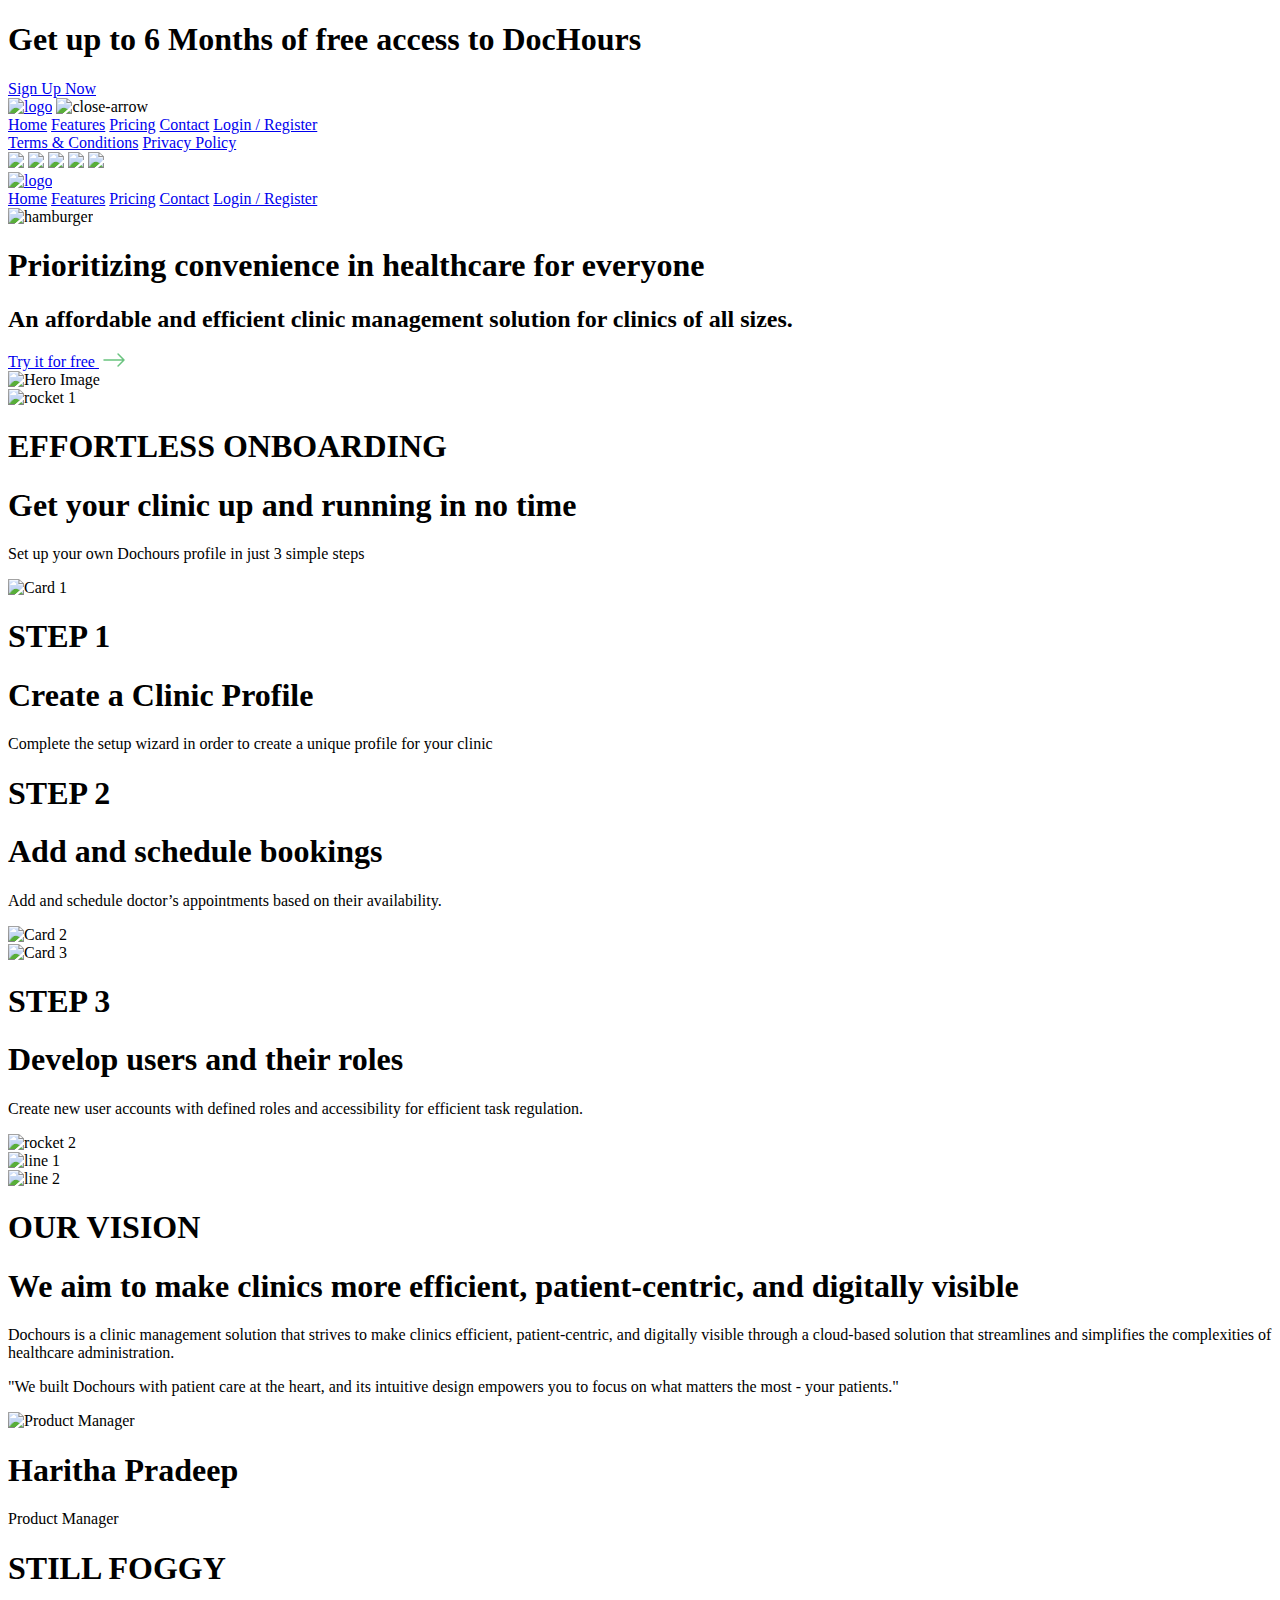
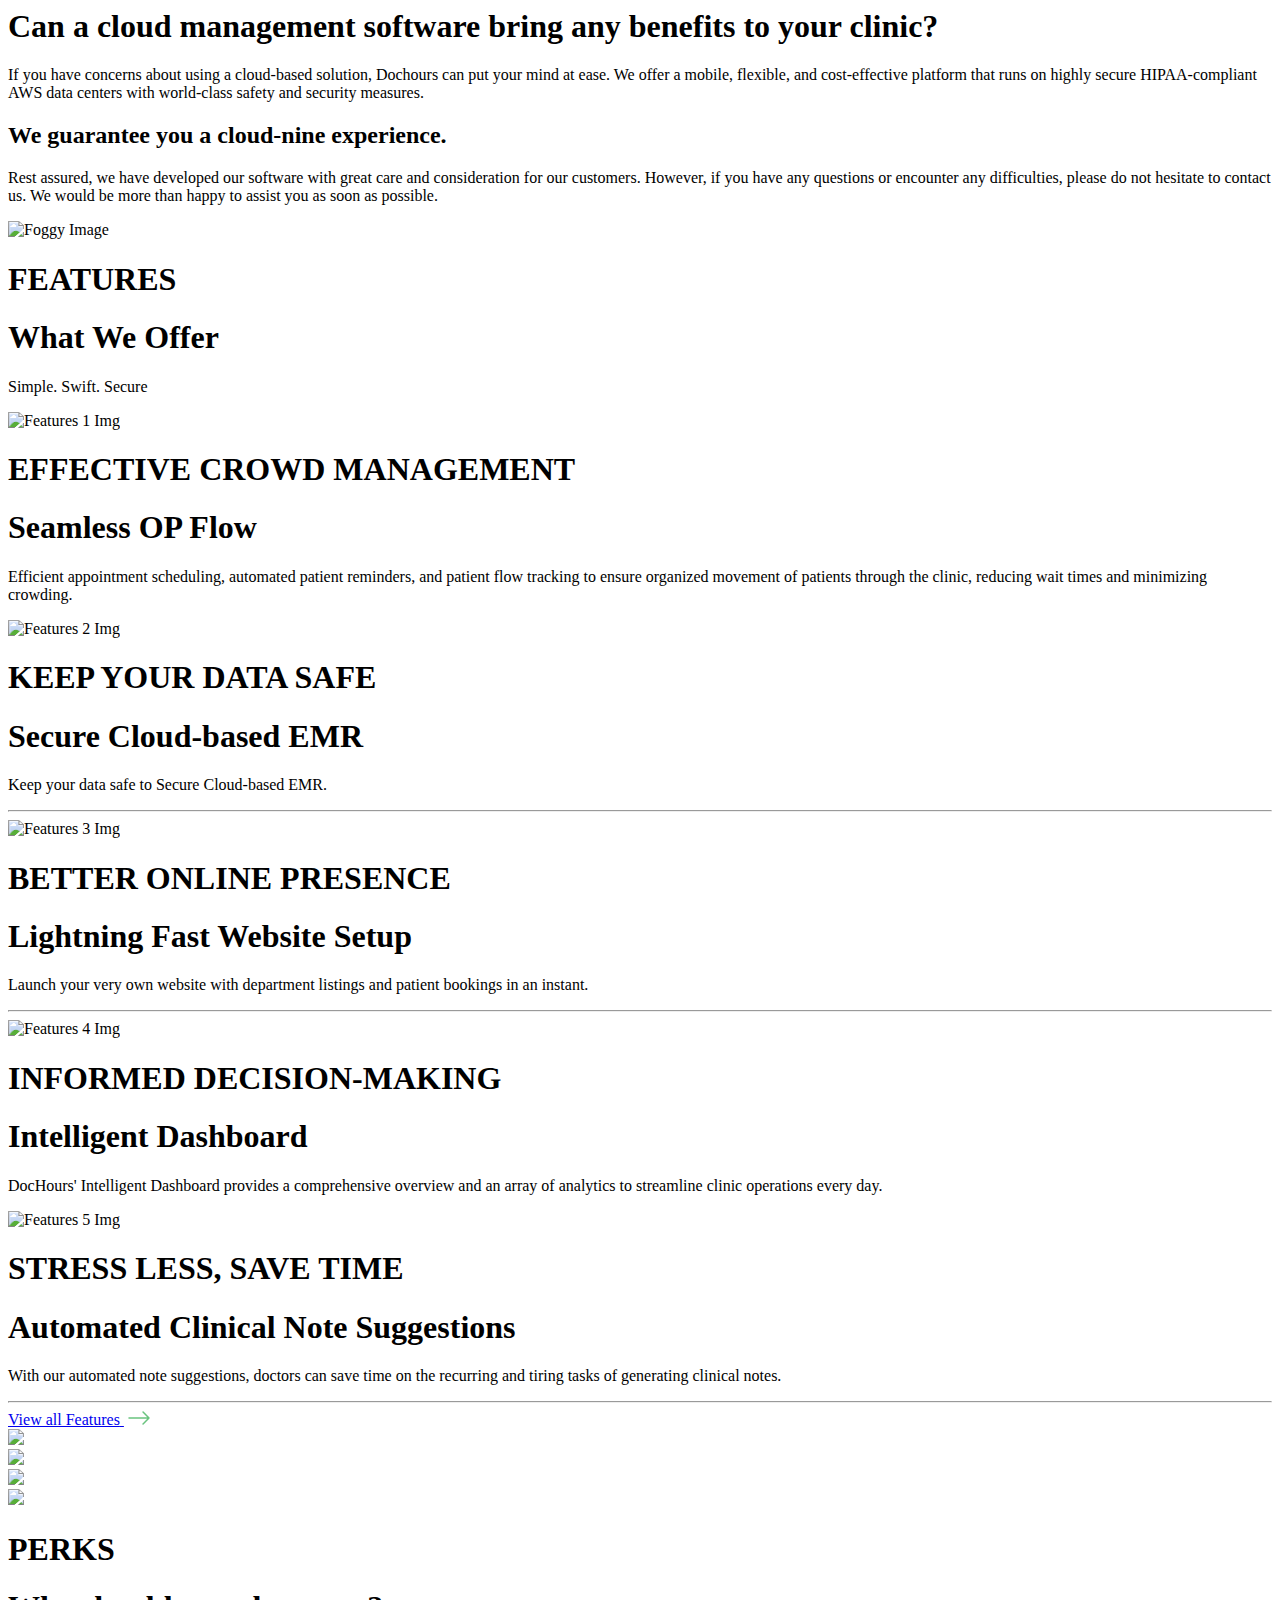
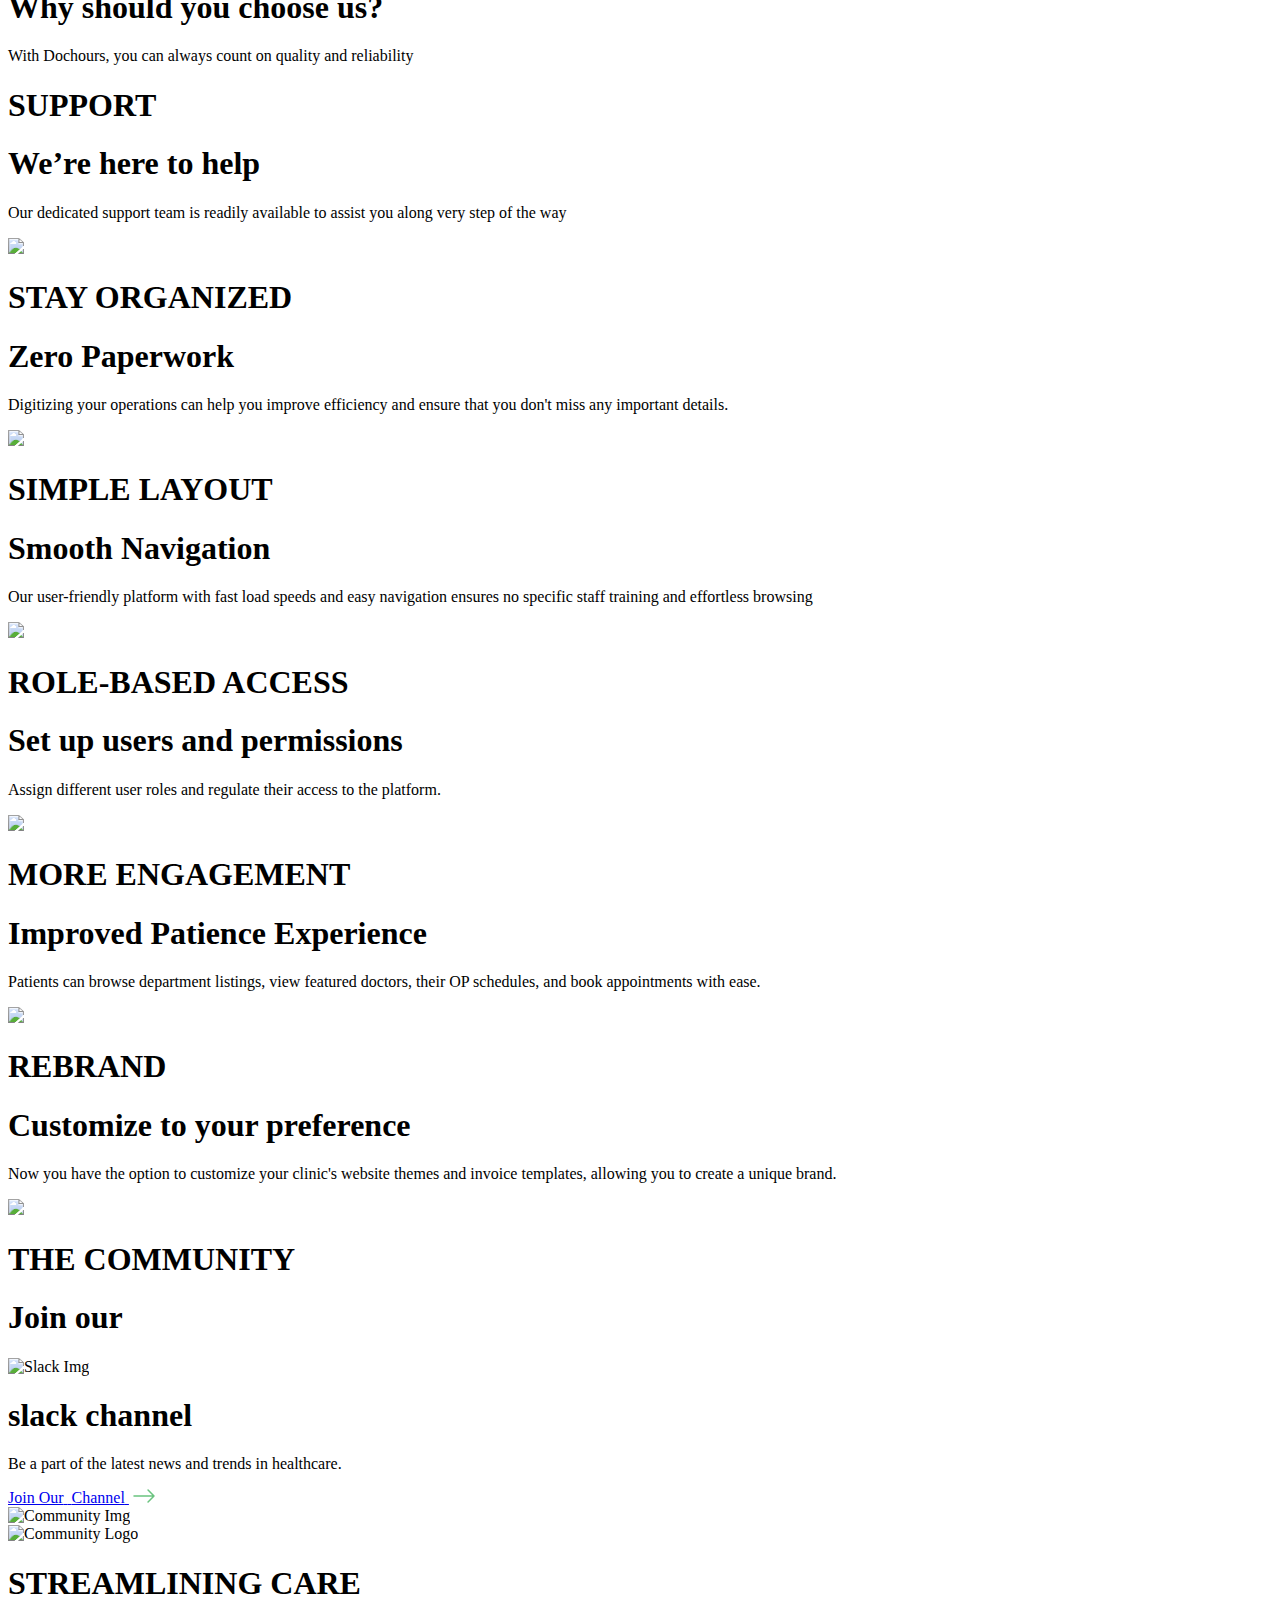
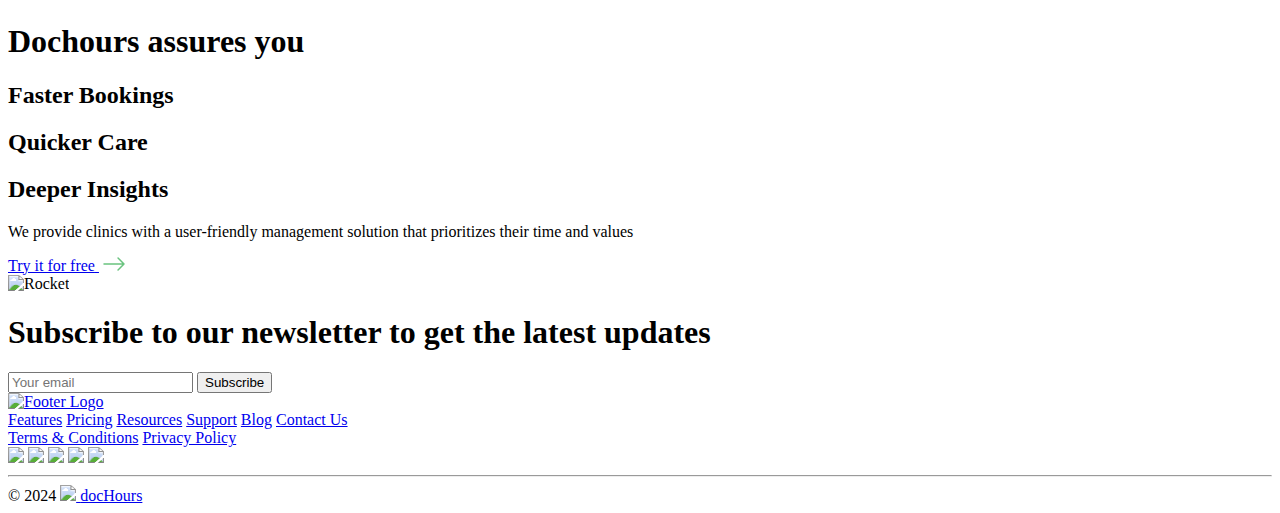
==== index.html @ 257f8c29 "Updated some styles on features main. links etc." ====
<!DOCTYPE html>
<html lang="en">
  <head>
    <meta charset="UTF-8">
    <meta name="viewport" content="width=device-width, initial-scale=1.0">
    <title>DocHours</title>
    <link rel="icon" type="image/x-icon" href="./assets/headerLogo.svg">
    <link rel="stylesheet" href="styles.css" />
    <script src="https://cdn.tailwindcss.com"></script>
  </head>
  <body>
    <div class="overflow-x-hidden">

      <!-- Sign Up Header -->
      <div class="flex md:flex-row flex-col items-center justify-center text-lg py-3 bg-[#E8EBFF] md:gap-8 gap-2">
        <h1 class="text-center md:text-lg text-base">Get up to <span class="font-bold">6 Months</span> of free access to DocHours</h1>
        <a href="https://app.dochours.com/" target="_blank" class="custom-btn text-center items-center justify-center w-32 py-2 text-sm cursor-pointer mt-1">Sign Up Now</a>
      </div>

      <!-- Header Section -->
      <div id="nav-bar" class="h-0 w-full pt-2.5 fixed z-50 top-0 right-0 bg-white overflow-x-hidden overflow-y-hidden opacity-0 transition-all duration-300">
        <div class="w-full flex justify-between items-center px-4">
          <a href="./index.html"><img class="h-7 mt-1.5" src="./assets/headerLogo.svg" alt="logo"></a>
          <a onclick="closeNavbar()" class="closebtn w-6 transition-all duration-300">
            <img class="h-7 mt-1.5" src="./assets/close.svg" alt="close-arrow">
          </a>
        </div>
        <nav class="nav-links relative h-full flex flex-col gap-6 text-center justify-start">
          <div class="absolute mt-16 w-full flex flex-col gap-6 text-center justify-start h-screen">
            <a class="text-[#6AC37F] font-medium leading-5 hover:text-[#6AC37F]" href="./index.html">Home</a>
            <a class="text-[#212C38] font-medium leading-5 hover:text-[#6AC37F]" href="./features.html">Features</a>
            <a class="text-[#212C38] font-medium leading-5 hover:text-[#6AC37F]" href="./pricing.html">Pricing</a>
            <a class="text-[#212C38] font-medium leading-5 hover:text-[#6AC37F]" href="./contact.html">Contact</a>
            <a class="text-[#212C38] font-medium leading-5 hover:text-[#6AC37F]" href="https://app.dochours.com/" target="_blank">Login / Register</a>
          </div>
          <div class="nav-child"></div>
          <div class="nav-footer absolute bottom-20 w-full flex flex-col items-center">
            <div class="flex justify-between gap-12 mt-8 text-gray-400 ">
              <a href="#" class="cursor-pointer text-[#ACB6C3] text-[#212C38] font-medium leading-5 hover:text-[#6AC37F]">Terms & Conditions</a>
              <a href="./policy.html" class="cursor-pointer text-[#ACB6C3] text-[#212C38] font-medium leading-5 hover:text-[#6AC37F]">Privacy Policy</a>
            </div>
            <div class="flex justify-between gap-4 mt-8">
              <img src="./assets/facebook.svg" class="social-icons" />
              <img src="./assets/instagram.svg" class="social-icons" />
              <img src="./assets/twitter.svg" class="social-icons" />
              <img src="./assets/linkedin.svg" class="social-icons" />
              <img src="./assets/youtube.svg" class="social-icons" />
            </div>
          </div>
        </nav>
      </div>
      
      <header class="container mx-auto flex px-4 md:px-0 sm:justify-normal md:justify-center md:max-w-[1100px] md:w-11/12 xl:3/5 2xl:max-w-screen-2xl   xl:w-[1100px] 2xl:w-[1100px] max-w-[1100px]">
        <div class="w-full items-center flex justify-between mt-4">
          <div class="header-left-sec">
            <a href="./index.html" class="logo">
              <img class="header-logo w-36" src="./assets/navLogo.svg" alt="logo">
            </a>
          </div>
          <nav class="hidden flex items-center gap-8 md:flex">
            <a class="text-[#6AC37F] font-medium leading-5 hover:text-[#6AC37F]" href="./index.html">Home</a>
            <a class="text-[#212C38] font-medium leading-5 hover:text-[#6AC37F]" href="./features.html">Features</a>
            <a class="text-[#212C38] font-medium leading-5 hover:text-[#6AC37F]" href="./pricing.html">Pricing</a>
            <a class="text-[#212C38] font-medium leading-5 hover:text-[#6AC37F] " href="./contact.html">Contact</a>
            <a class="text-white font-medium custom-btn text-center items-center justify-center w-36 py-2 text-sm cursor-pointer mt-0" href="https://app.dochours.com/" target="_blank">Login / Register</a>
          </nav>
          <img src="./assets/hamburger.svg" onclick="openNavbar()" class="md:hidden h-6" alt="hamburger">
        </div>
      </header>

      <!-- Hero -->
      <div class="container mx-auto text-center flex flex-col items-center justify-center px-4 md:px-0 md:mt-20 mt-20 sm:justify-normal md:justify-center md:max-w-[1100px] md:w-11/12 xl:w-[1100px] 2xl:w-[1100px] max-w-[1100px] relative">
        <div class="items-center justify-center md:w-11/12 lg:w-7/12 w-full mb-4">
          <h1 class="lg:text-[40px] md:text-[38px] text-[24px] font-medium text-center">Prioritizing convenience in healthcare for everyone</h1>
        </div>
        <div class="hero-badge md:w-max w-[360px] gap-2 md:px-4 px-4 py-3 mt-4">
          <span class="bg-[#6AC37F] w-[8px] h-[8px] lg:block md:block hidden rounded-full"></span>
          <h2 class="md:text-base text-xs leading-5 text-['Open_Sans']">An affordable and efficient <span class="font-bold">clinic management solution</span> for clinics of all sizes.</h2>
          <span class="bg-[#6AC37F] w-[8px] h-[8px] lg:block md:block hidden rounded-full"></span>
        </div>
        <a class="custom-btn custom-btn-1 mt-10 md:mb-4 mb-8" href="https://app.dochours.com/" target="_blank">
          <span>Try it for free</span>
          <svg width="30" height="14" viewBox="0 0 22 14" fill="none" xmlns="http://www.w3.org/2000/svg">
            <path id="arrow-path-1" d="M21 7L1 7M21 7L15.0511 1M21 7L15.0511 13" stroke="#6AC37F" stroke-width="1.5" stroke-linecap="round" stroke-linejoin="round" />
          </svg>
        </a>
        <div class="relative">
          <div class="hero-img relative z-1">
            <img src="./assets/heroImg.png" alt="Hero Image" />
          </div>
          <div class="absolute lg:block hidden cursor-pointer left-[510px] bottom-[110px] z-2">
            <img src="./assets/playBtn.svg" alt="rocket 1" />
          </div>
          <div class="hero-child"></div>
        </div>
      </div>

      <!-- ONBOARDING Section -->
      <div class="container mx-auto text-center flex flex-col items-center justify-center mt-6 sm:justify-normal md:justify-center px-4 md:px-0 md:max-w-[1100px] md:w-11/12 xl:w-[1100px] 2xl:w-[1100px] max-w-[1100px] relative">
        <div class="badge px-6 py-2 w-fit lg:mt-24 md:mt-20 mt-12">
          <span class="green-icon rounded-full"></span>
          <h1 class="badge-text">EFFORTLESS ONBOARDING</h1>
          <span class="green-icon rounded-full"></span>
        </div>
        <div class="mt-6 md:w-1/2 lg:w-1/3 w-full">
          <h1 class="font-medium text-[30px] leading-10 mb-1">Get your clinic up and running in no time</h1>
        </div>
        <p class="mt-3 lg:mb-20  md:mb-4 mb-6">Set up your own Dochours profile in just 3 simple steps</p>

        <div class="cards-container flex lg:gap-8 gap-8 mt-8 md:flex-row flex-col">
          <div class="card lg:w-1/3 md:w-1/3 w-full px-5 py-14">
            <img src="./assets/card1.png" alt="Card 1" />
            <div class="steps-badge">
              <span class="green-icon rounded-full"></span>
              <h1 class="steps-badge-text">STEP 1</h1>
              <span class="green-icon rounded-full"></span>
            </div>
            <div class="card-content text-left mt-6">
              <h1 class="text-[20px] font-medium mb-4">Create a Clinic Profile</h1>
              <p class="text-[15px] text-[#212C38] ">Complete the setup wizard in order to create a unique profile for your clinic</p>
            </div>
          </div>
          <div class="card lg:w-1/3 md:w-1/3 w-full px-5 py-14">
            <div class="steps-badge">
              <span class="green-icon rounded-full"></span>
              <h1 class="steps-badge-text">STEP 2</h1>
              <span class="green-icon rounded-full"></span>
            </div>
            <div class="card-content text-left mb-6">
              <h1 class="text-[20px] font-medium mb-4 mt-4">Add and schedule bookings</h1>
              <p class="text-[15px] text-[#212C38] ">Add and schedule doctor’s appointments based on their availability.</p>
            </div>
            <img src="./assets/card2.png" alt="Card 2" />
          </div>
            
          <div class="card lg:w-1/3 md:w-1/3 w-full px-5 py-14">
            <img src="./assets/card3.png" alt="Card 3" />
            <div class="steps-badge">
              <span class="green-icon rounded-full"></span>
              <h1 class="steps-badge-text">STEP 3</h1>
              <span class="green-icon rounded-full"></span>
            </div>
            <div class="card-content text-left mb-6">
              <h1 class="text-[20px] font-medium mb-4 mt-4">Develop users and their roles</h1>
              <p class="text-[15px] text-[#212C38]">Create new user accounts with defined roles and accessibility for efficient task regulation.</p>
            </div>
          </div>
        </div>
        
        <div class="onboarding-child"></div>
        <div class="absolute xl:block hidden bottom-[150px] right-[-146px]">
          <img src="./assets/rocket2.svg" alt="rocket 2" />
        </div> 
        <div class="absolute  lg:block hidden top-[307px] right-[160px]">
          <img src="./assets/cardsLine1.svg" alt="line 1" />
        </div>
        <div class="absolute lg:block hidden left-[160px] lg:bottom-[-82px]">
          <img src="./assets/cardsLine2.svg" alt="line 2" />
        </div>
      </div>

      <!-- VISION Section -->
      <div class="vision-section container mx-auto flex flex-col items-center justify-center lg:mt-32 md:mt-24 mt-20 sm:justify-normal md:justify-center px-4 md:px-0 md:max-w-[1100px] md:w-11/12 xl:w-[1100px] 2xl:w-[1100px] max-w-[1100px] relative">
        <div class="flex flex-col lg:flex-row lg:justify-between justify-center lg:gap-12 gap-2">
          <div class="flex flex-col items-start lg:w-1/2 w-full">
            <div class="left-side-card badge w-fit px-6 py-2 bg-[#FAFAFA]">
              <span class="green-icon rounded-full"></span>
              <h1 class="badge-text">OUR VISION</h1>
              <span class="green-icon rounded-full"></span>
            </div>
            <h1 class="text-3xl font-medium mt-4 w-full leading-10">We aim to make clinics more efficient, patient-centric, and digitally visible</h1>
            <p class="text-[15px] text-[#212C38] md:mt-4 mt-8 font-normal  leading-7 text-center md:text-left mb-8">Dochours is a clinic management solution that strives to make clinics efficient, patient-centric, and digitally visible through a cloud-based solution that streamlines and simplifies the complexities of healthcare administration.</p>
          </div>

          <div class="right-side-card lg:w-1/2 w-full">
            <div class="rounded overflow-hidden">
              <div class="w-full px-8 py-8 bg-[#EEF0F2] rounded-3xl border border-[#ECECEC]">
                <p class="text-[18px] leading-7 mb-8 font-medium">"We built Dochours with patient care at the heart, and its intuitive design empowers you to focus on what matters the most - your patients."</p>
              </div>
            </div>
            <div class="rounded overflow-hidden -mt-8">
              <div class="w-full px-6 py-6 bg-white rounded-3xl flex items-center border border-[#ECECEC] gap-2">
                <img src="./assets/manager.png" alt="Product Manager" class="w-20 h-20" />
                <div class="flex flex-col ml-4">
                  <h1 class="text-xl font-medium mb-2">Haritha Pradeep</h1>
                  <p class="text-[15px] text-[#212C38]  ">Product Manager</p>
                </div>
              </div>
            </div>
          </div>
        </div>
      </div>

      <!-- FOGGY Section -->
      <div class="foggy-section container mx-auto text-center flex flex-col items-center justify-center mt-6 sm:justify-normal md:justify-center px-4 md:px-0 md:max-w-[1100px] md:w-11/12 xl:w-[1100px] 2xl:w-[1100px] max-w-[1100px] relative">
        <div class="flex flex-col items-center justify-center bg-[#4C42B8] rounded-xl mt-12 relative">
          <div class="flex flex-col md:flex-col md:justify-center lg:flex-row lg:justify-between justify-center md:px-16 px-8 py-12">
            <div class="flex flex-col lg:w-1/2 md:w-full w-full md:items-start items-center md:text-left text-center md:pl-6 pl-0 pt-6">
              <div class="badge border border-white w-fit px-5 py-1 mt-4 bg-[#FFFFFF26]">
                <span class="green-icon rounded-full"></span>
                <h1 class="badge-text text-white">STILL FOGGY</h1>
                <span class="green-icon rounded-full"></span>
              </div>
              <h1 class="text-2xl text-white font-semibold leading-10 lg:mt-6 md:mt-16 mt-8">Can a cloud management software bring any benefits to your clinic?</h1>
              <p class="mt-4 text-white leading-6  text-[15px]">If you have concerns about using a cloud-based solution, Dochours can put your mind at ease. We offer a mobile, flexible, and cost-effective platform that runs on highly secure HIPAA-compliant AWS data centers with world-class safety and security measures.</p>
              <h2 class="text-xl text-white font-semibold mt-6">We guarantee you a cloud-nine experience.</h2>
              <p class="mt-4 text-white leading-6  font-light text-[15px]">Rest assured, we have developed our software with great care and consideration for our customers. However, if you have any questions or encounter any difficulties, please do not hesitate to contact us. We would be more than happy to assist you as soon as possible.</p>
            </div>
            <div class="foggy-image lg:mb-[-95px] lg:mt-[165px] lg:ml-0 md:mb-[-100px] md:mt-[140px] md:ml-[100px] mb-[-90px] mt-[30px] ml-[20px]">
              <img src="./assets/foggy-img.png" alt="Foggy Image" />
            </div>
          </div>
        </div>

        <!-- Lines -->
        <div class="absolute lg:block hidden bottom-[1px] left-[60px]">
          <div class="h-[666px] bg-[#F0E9FE] opacity-30  w-[1px]"></div>
        </div>
        <div class="absolute md:block hidden top-[120px]">
          <div class="w-[1100px] bg-[#F0E9FE] opacity-30  h-[1px]"></div>
        </div>
        <div class="absolute lg:block hidden top-[210px] right-0">
          <div class="w-[520px] bg-[#F0E9FE] opacity-30  h-[1px]"></div>
        </div>
        <div class="absolute lg:block hidden top-[120px] right-[450px]">
          <div class="h-[150px] bg-[#F0E9FE] opacity-30  w-[1px]"></div>
        </div>
        <div class="absolute md:block hidden top-[48px] right-[185px]">
          <div class="h-[140px] bg-[#F0E9FE] opacity-30  w-[1px]"></div>
        </div>
      </div>

      <!-- FEATURES SECTION -->
      <div class="features-section container mx-auto text-center flex flex-col items-center justify-center mt-18 sm:justify-normal md:justify-center px-4 md:px-0 md:max-w-[1100px] md:w-11/12 xl:w-[1100px] 2xl:w-[1100px] max-w-[1100px] relative">
        <div class="badge w-fit px-6 py-2 mt-24">
          <span class="green-icon rounded-full"></span>
          <h1 class="badge-text">FEATURES</h1>
          <span class="green-icon rounded-full"></span>
        </div>
        <div class="mt-6">
          <h1 class="text-[30px] font-medium mb-2">What We Offer </h1>
        </div>
        <p class="mt-3 lg:mb-20 md:mb-16 mb-8 ">Simple. Swift. Secure</p>
        <div class="flex md:flex-row flex-col justify-between md:gap-12 gap-8">
          <div class="flex flex-col items-center justify-center md:w-1/2 w-full lg:mb-0 md:mb-0 mb-6">
            <img src="./assets/features1.png" class="w-80 z-10" alt="Features 1 Img" />
            <div class="badge px-4 py-1 mt-12 w-fit">
              <span class="green-icon rounded-full"></span>
              <h1 class="badge-text">EFFECTIVE CROWD MANAGEMENT</h1>
              <span class="green-icon rounded-full"></span>
            </div>
            <h1 class="font-medium text-xl mt-4 mb-2">Seamless OP Flow</h1>
            <p class="text-center mt-1 md:w-3/4 w-10/12  text-[15px] text-[#212C38] ">Efficient appointment scheduling, automated patient reminders, and patient flow tracking to ensure organized movement of patients through the clinic, reducing wait times and minimizing crowding.</p>
          </div>

          <div class="flex flex-col items-center justify-center md:w-1/2 w-full md:mb-28 lg:mb-14 mb-2">
            <img src="./assets/features2.png" class="w-80" alt="Features 2 Img" />
            <div class="badge px-4 py-1 mt-12 w-fit">
              <span class="green-icon rounded-full"></span>
              <h1 class="badge-text">KEEP YOUR DATA SAFE</h1>
              <span class="green-icon rounded-full"></span>
            </div>
            <h1 class="font-medium text-xl mt-4 mb-2">Secure Cloud-based EMR</h1>
            <p class="text-center mt-1 text-[15px] text-[#212C38] ">Keep your data safe to Secure Cloud-based EMR.</p>
          </div>
        </div>

        <hr class="w-full mt-12 hr md:block hidden" />
        
        <div class="flex flex-col items-center justify-center mt-12 w-full">
          <img src="./assets/features1.png" class="w-80" alt="Features 3 Img" />
          <div class="badge px-4 py-1 mt-12 w-fit">
            <span class="green-icon rounded-full"></span>
            <h1 class="badge-text">BETTER ONLINE PRESENCE</h1>
            <span class="green-icon rounded-full"></span>
          </div>
          <h1 class="font-medium text-xl mt-4 mb-2">Lightning Fast Website Setup</h1>
          <p class="text-center mt-1 md:w-1/3 w-10/12  text-[15px] text-[#212C38] ">Launch your very own website with department listings and patient bookings in an instant.</p>
        </div>

        <hr class="w-full mt-12 hr md:block hidden" />

        <div class="flex md:flex-row flex-col lg:mt-20 md:mt-20 mt-12 justify-between md:gap-12 gap-8">
          <div class="flex flex-col items-center justify-center md:w-1/2 w-full">
            <img src="./assets/features2.png" class="w-80" alt="Features 4 Img" />
            <div class="badge px-4 py-1 mt-12 w-fit">
              <span class="green-icon rounded-full"></span>
              <h1 class="badge-text">INFORMED DECISION-MAKING</h1>
              <span class="green-icon rounded-full"></span>
            </div>
            <h1 class="text-center font-medium text-xl mt-4 mb-2">Intelligent Dashboard</h1>
            <p class="text-center mt-1 w-3/4  text-[15px] text-[#212C38] ">DocHours' Intelligent Dashboard provides a comprehensive overview and an array of analytics to streamline clinic operations every day.</p>
          </div>

          <div class="flex flex-col items-center justify-center md:w-1/2 w-full lg:mt-0 md:mt-0  mt-4">
            <img src="./assets/features2.png" class="w-80" alt="Features 5 Img" />
            <div class="badge px-4 py-1 mt-12 w-fit">
              <span class="green-icon rounded-full"></span>
              <h1 class="badge-text">STRESS LESS, SAVE TIME</h1>
              <span class="green-icon rounded-full"></span>
            </div>
            <h1 class="text-center font-medium text-xl mt-4 mb-2 md:ml-6 ml-0">Automated Clinical Note Suggestions</h1>
            <p class="text-center mt-1 w-3/4 md:ml-8 ml-0  text-[15px] text-[#212C38] ">With our automated note suggestions, doctors can save time on the recurring and tiring tasks of generating clinical notes.</p>
          </div>
        </div>

        <hr class="w-full mt-12 hr md:block hidden" />
        
        <div class="flex justify-center items-center md:mt-12 mt-2 mb-4">
          <a class="custom-btn custom-btn-3 flex justify-center items-center mt-10 mb-12 px-4 py-4 text-sm" href="#">
            <span>View all Features</span>
            <svg width="30" height="14" viewBox="0 0 22 14" fill="none" xmlns="http://www.w3.org/2000/svg">
              <path id="arrow-path-3" d="M21 7L1 7M21 7L15.0511 1M21 7L15.0511 13" stroke="#6AC37F" stroke-width="1.5" stroke-linecap="round" stroke-linejoin="round" />
            </svg>
          </a>
        </div>

        <div class="features-child-1"></div>
        <div class="features-child-2"></div>
        <div class="features-bg"></div>
        <div class="absolute xl:block hidden top-[300px] left-[550px]">
          <div class="h-[510px] hr w-[1px]"></div>
        </div>        
        <div class="absolute xl:block hidden top-[285px] left-[539px]">
          <img src="./assets/featuresRound.svg" class="Round 1" />
        </div>        
        <div class="absolute xl:block hidden top-[805px] left-[539px]">
          <img src="./assets/featuresRound.svg" class="Round 2" />
        </div>        
        <div class="absolute xl:block hidden bottom-[737px] left-[539px]">
          <img src="./assets/featuresRound.svg" class="Round 3" />
        </div>   
        <div class="absolute xl:block hidden bottom-[216px] left-[550px]">
          <div class="h-[520px] hr w-[1px]"></div>
        </div>  
        <div class="absolute xl:block hidden bottom-[192px] left-[539px]">
          <img src="./assets/featuresRound.svg" class="Round 4" />
        </div>           
      </div>

      <!-- Perks Section -->
      <div class="perks-section container mx-auto flex flex-col items-start justify-center lg:mt-16 md:mt-14 mt-12 sm:justify-normal md:justify-center px-4 md:px-0 md:max-w-[1100px] md:w-11/12 xl:w-[1100px] 2xl:w-[1100px] max-w-[1100px] relative">
        <div class="badge px-6 py-2 w-fit">
          <span class="green-icon rounded-full"></span>
          <h1 class="badge-text">PERKS</h1>
          <span class="green-icon rounded-full"></span>
        </div>
        <h1 class="text-[30px] font-medium mt-4 lg:w-3/12 md:w-4/12 w-full text-left leading-10">Why should you choose us?</h1>
        <p class="text-[15px] text-[#212C38] mt-4 mb-6 ">With Dochours, you can always count on quality and reliability</p>
        <div class="flex flex-col md:justify-between justify-center md:gap-12 gap-2">
          <div class="flex md:flex-row flex-col gap-8">
            <div class="perks-card flex flex-col xl:w-[646px] lg:w-1/2 md:1/2">
              <div class="px-10 mt-14">
                <div class="badge px-4 py-1 w-fit">
                  <span class="green-icon rounded-full"></span>
                  <h1 class="badge-text">SUPPORT</h1>
                  <span class="green-icon rounded-full"></span>
                </div>
                <h1 class="text-2xl font-medium mt-4 mb-2">We’re here to help</h1>
                <p class="lg:w-3/4 w-full  text-[15px] text-[#212C38] ">Our dedicated support team is readily available to assist you along very step of the way </p>
              </div>
              <div class="flex w-full items-end justify-end lg:mt-[-45px] mt-0">
                <img src="./assets/perks-1-img.png" class="lg:w-5/12 md:w-5/12 w-1/2" />
              </div>
            </div>

            <div class="perks-card xl:w-[430px] lg:w-1/2 md:1/2 flex flex-col">
              <div class="px-10 mt-14">
                <div class="badge px-4 py-1 w-fit">
                  <span class="green-icon rounded-full"></span>
                  <h1 class="badge-text">STAY ORGANIZED</h1>
                  <span class="green-icon rounded-full"></span>
                </div>
                <h1 class="text-2xl font-medium mt-4 mb-2">Zero Paperwork</h1>
                <p class="w-full  text-[15px] text-[#212C38] ">Digitizing your operations can help you improve efficiency and ensure that you don't miss any important details.</p>
              </div>
              <div class="flex w-full items-end justify-end">
                <img src="./assets/perks-2-img.png" class="lg:w-9/12 w-1/2" />
              </div>
            </div>
          </div>
        
          <div class="flex md:flex-row flex-col gap-8 z-10 lg:mt-0 md:mt-0 mt-6">

            <div class="perks-card flex flex-col lg:w-6/12 md:1/2 w-full">
              <div class="px-10 mt-14">
                <div class="badge px-4 py-1 w-fit">
                  <span class="green-icon rounded-full"></span>
                  <h1 class="badge-text">SIMPLE LAYOUT</h1>
                  <span class="green-icon rounded-full"></span>
                </div>
                <h1 class="text-2xl font-medium mt-4 mb-2">Smooth Navigation</h1>
              </div>
              <p class="lg:ml-10 ml-0 lg:px-0 px-10 lg:w-3/4 w-full  font-normal text-[15px] text-[#212C38] ">Our user-friendly platform with fast load speeds and easy navigation ensures no specific staff training and effortless browsing</p>
              <div class="flex w-full items-center justify-center mt-6">
                <img src="./assets/perks-3-img.png" class="lg:w-8/12 w-1/2" />
              </div>
            </div>

            <div class="perks-card flex flex-col lg:w-8/12 md:1/2 w-full">
              <div class="px-10 py-14">
                <div class="badge px-4 py-1 w-fit">
                  <span class="green-icon rounded-full"></span>
                  <h1 class="badge-text">ROLE-BASED ACCESS</h1>
                  <span class="green-icon rounded-full"></span>
                </div>
                <h1 class="text-2xl font-medium mt-4 mb-2">Set up users and permissions</h1>
                <p class="lg:w-3/4 w-full  text-[15px] text-[#212C38] ">Assign different user roles and regulate their access to the platform.</p>
              </div> 
              <div class="flex w-full items-end justify-end px-4 lg:mt-[-80px] md:mt-[-50px] mt-0">
                <img src="./assets/perks-4-img.png" class="lg:w-5/12 w-1/3" />
              </div>
            </div>
          </div>

          <div class="flex md:flex-row flex-col gap-8 lg:mt-0 md:mt-0 mt-6">

            <div class="perks-card flex flex-col md:w-1/2 w-full">
              <div class="px-10 mt-14">
                <div class="badge px-4 py-1 w-fit">
                  <span class="green-icon rounded-full"></span>
                  <h1 class="badge-text">MORE ENGAGEMENT</h1>
                  <span class="green-icon rounded-full"></span>
                </div>
                <h1 class="text-2xl font-medium mt-4 mb-2">Improved Patience Experience</h1>
                <p class="lg:w-3/4 w-full  text-[15px] text-[#212C38] ">Patients can browse department listings, view featured doctors, their OP schedules, and book appointments with ease.</p>
              </div>
              <div class="flex w-full items-center justify-center mt-6">
                <img src="./assets/perks-5-img.png" class="lg:w-9/12 w-9/12" />
              </div>
            </div>

            <div class="perks-card flex flex-col md:w-1/2 w-full">
              <div class="px-10 mt-14">
                <div class="badge px-4 py-1 w-fit">
                  <span class="green-icon rounded-full"></span>
                  <h1 class="badge-text">REBRAND</h1>
                  <span class="green-icon rounded-full"></span>
                </div>
                <h1 class="text-2xl font-medium mt-4 mb-2">Customize to your preference</h1>
                <p class="lg:w-3/4 w-full  text-[15px] text-[#212C38] ">Now you have the option to customize your clinic's website themes and invoice templates, allowing you to create a unique brand.</p>
              </div>
              <div class="flex w-full items-end justify-end mt-6">
                <img src="./assets/perks-6-img.png" class="lg:w-9/12 w-9/12" />
              </div>
            </div>
          </div>
          <div class="perks-child md:block hidden"></div>
        </div>  
      </div>

      <!-- Community Section -->
      <div class="community-section container mx-auto flex flex-col items-center justify-center mt-6 sm:justify-normal md:justify-center px-4 md:px-0 md:max-w-[1100px] md:w-11/12 xl:w-[1100px] 2xl:w-[1100px] max-w-[1100px]">
        <div class="flex md:flex-row flex-col md:justify-between items-center justify-center">
          <div class="flex flex-col md:items-start items-center lg:py-24 md:py-20 py-16">
            <div class="badge px-6 py-2 w-fit">
              <span class="green-icon rounded-full"></span>
              <h1 class="badge-text">THE COMMUNITY</h1>
              <span class="green-icon rounded-full"></span>
            </div>
            <div class="flex md:flex-col flex-row md:items-start items-center mt-6 md:gap-0 gap-3">
              <h1 class="md:text-3xl text-2xl font-medium">Join our</h1>
              <div class="flex items-center gap-2 md:mt-1 mt-0">
                <img src="./assets/slackImg.png" alt="Slack Img" class="md:w-10 w-7" />
                <h1 class="md:text-3xl text-2xl font-medium">slack channel</h1>
              </div>
            </div>
            <p class="md:text-left text-[15px] text-[#212C38] text-center mt-4 md:w-3/4 w-full">Be a part of the latest news and trends in healthcare.</p>
            <div class="flex mt-8">
              <a class="custom-btn custom-btn-4 flex justify-center items-center mt-2 gap-2 mb-4 px-0 py-3" href="#">
                <span>Join Our</span>
                <img src="./assets/slackButtonImg.png" alt="" class="md:w-7 w-6" />
                <span>Channel</span>
                <svg width="30" height="14" viewBox="0 0 22 14" fill="none" xmlns="http://www.w3.org/2000/svg">
                  <path id="arrow-path-4" d="M21 7L1 7M21 7L15.0511 1M21 7L15.0511 13" stroke="#6AC37F" stroke-width="1.5" stroke-linecap="round" stroke-linejoin="round" />
                </svg>
              </a>
            </div>
          </div>

          <div class="md:w-1/2 relative">
            <img src="./assets/communityImg.png" alt="Community Img" class="md:mt-12 mt-8 w-full community-img" />
            <div class="absolute inset-0 flex items-center justify-center">
              <div class="relative">
                <div class="w-40 absolute top-1/2 left-1/2 transform -translate-x-1/2 -translate-y-1/2">
                  <img src="./assets/communityLogo.svg" alt="Community Logo" class="lg:ml-10 md:ml-[45px] ml-11 mt-10" />
                </div>
                <div class="circle-container mb-[8px] lg:mr-[78px] md:mr-[68px] mr-[70px]">
                  <div class="circle w-12 h-12"></div>
                  <div class="circle w-12 h-12"></div>
                  <div class="circle w-12 h-12"></div>
                  <div class="circle w-12 h-12"></div>
                </div>
              </div>
            </div>
          </div>
        </div>
      </div>
    
      <!-- Streamlining Care Section -->
      <div class="streamlining-section flex flex-col items-center justify-center w-full mt-16 w-full pt-8 bg-cover bg-no-repeat">
        <div class="badge px-6 py-2 w-fit mt-12">
          <span class="green-icon rounded-full"></span>
          <h1 class="badge-text">STREAMLINING CARE</h1>
          <span class="green-icon rounded-full"></span>
        </div>
        <h1 class="text-3xl font-medium mt-6">Dochours assures you</h1>
        <div id="vertical-text-slider" class="vertical-text-slider">
          <h2 class="vt-slider-1 ">Faster Bookings</h2>
          <h2 class="vt-slider-2 ">Quicker Care</h2>
          <h2 class="vt-slider-3 ">Deeper Insights</h2>
        </div>
        <p class="text-base text-[#212C38]   mt-8 md:w-4/12 w-3/4 text-center">We provide clinics with a user-friendly management solution that prioritizes their time and values</p>
        <div class="flex justify-center items-center mt-2 mb-4">
          <a class="custom-btn custom-btn-2 mt-10 md:mb-4 mb-8" href="https://app.dochours.com/" target="_blank">
            <span>Try it for free</span>
            <svg width="30" height="14" viewBox="0 0 22 14" fill="none" xmlns="http://www.w3.org/2000/svg">
              <path id="arrow-path-2" d="M21 7L1 7M21 7L15.0511 1M21 7L15.0511 13" stroke="#6AC37F" stroke-width="1.5" stroke-linecap="round" stroke-linejoin="round" />
            </svg>
          </a>
        </div>
        <img src="./assets/rocket.gif" alt="Rocket" />
      </div>

      <!-- Footer Section -->
      <div class="container mx-auto flex flex-col items-center justify-center mt-28 mb-8 sm:justify-normal md:justify-center px-4 md:px-0 md:max-w-[1100px] md:w-11/12 xl:w-[1100px] 2xl:w-[1100px] max-w-[1100px] relative">
        <h1 class="text-3xl font-medium text-center lg:w-5/12 md:w-8/12 w-full leading-10">Subscribe to our newsletter to get the latest updates</h1>
        <div class="flex rounded-full border mt-12 relative ">
          <input placeholder="Your email" type="email" class="px-4 py-2 bg-gray-100 placeholder:italic rounded-full md:w-96 w-80" />
          <button class="px-6 py-2 absolute top-0 right-0 bg-[#4C42B8] text-white rounded-full">Subscribe</button>
        </div>
        <div class="flex items-center justify-center gap-4 mt-12 opacity-15 hover:opacity-100 transition ease-in-out delay-50">
          <a href="./index.html"><img src="./assets/footerLogo.svg" alt="Footer Logo" class="w-60" /></a>
        </div>
        <div class="grid lg:grid-cols-6 md:grid-cols-3 grid-cols-3 mt-10 justify-center text-center items-center gap-1">
          <a href="./features.html" class="cursor-pointer text-[#343F4C] hover:text-green-500">Features</a>
          <a href="./pricing.html" class="cursor-pointer text-[#343F4C] hover:text-green-500">Pricing</a>
          <a href="#" class="cursor-pointer text-[#343F4C] hover:text-green-500">Resources</a>
          <a href="#" class="cursor-pointer text-[#343F4C] hover:text-green-500">Support</a>
          <a href="#" class="cursor-pointer text-[#343F4C] hover:text-green-500">Blog</a>
          <a href="./contact.html" class="cursor-pointer text-[#343F4C] hover:text-green-500">Contact Us</a>
        </div>
        
        <div class="flex justify-between gap-12 mt-8 text-gray-400">
          <a href="#" class="cursor-pointer hover:text-green-500">Terms & Conditions</a>
          <a href="./policy.html" class="cursor-pointer hover:text-green-500">Privacy Policy</a>
        </div>
        <div class="flex justify-between gap-4 mt-8">
          <img src="./assets/facebook.svg" class="social-icons" />
          <img src="./assets/instagram.svg" class="social-icons" />
          <img src="./assets/twitter.svg" class="social-icons" />
          <img src="./assets/linkedin.svg" class="social-icons" />
          <img src="./assets/youtube.svg" class="social-icons" />
        </div>
        <hr class="w-8/12 mt-8 hr" />
        <div class="flex justify-between gap-12 mt-6 text-lg font-semibold text-gray-400">
          <span>© 2024</span>
          <a href="./index.html" class="flex items-center cursor-pointer">
            <img src="./assets/headerLogo.svg" class="w-6 mr-1" />
            <span class="hover:text-gray-500">docHours</span>
          </a>
        </div>
      </div>
    </div>
    <script src="./script.js"></script>
  </body>
</html>
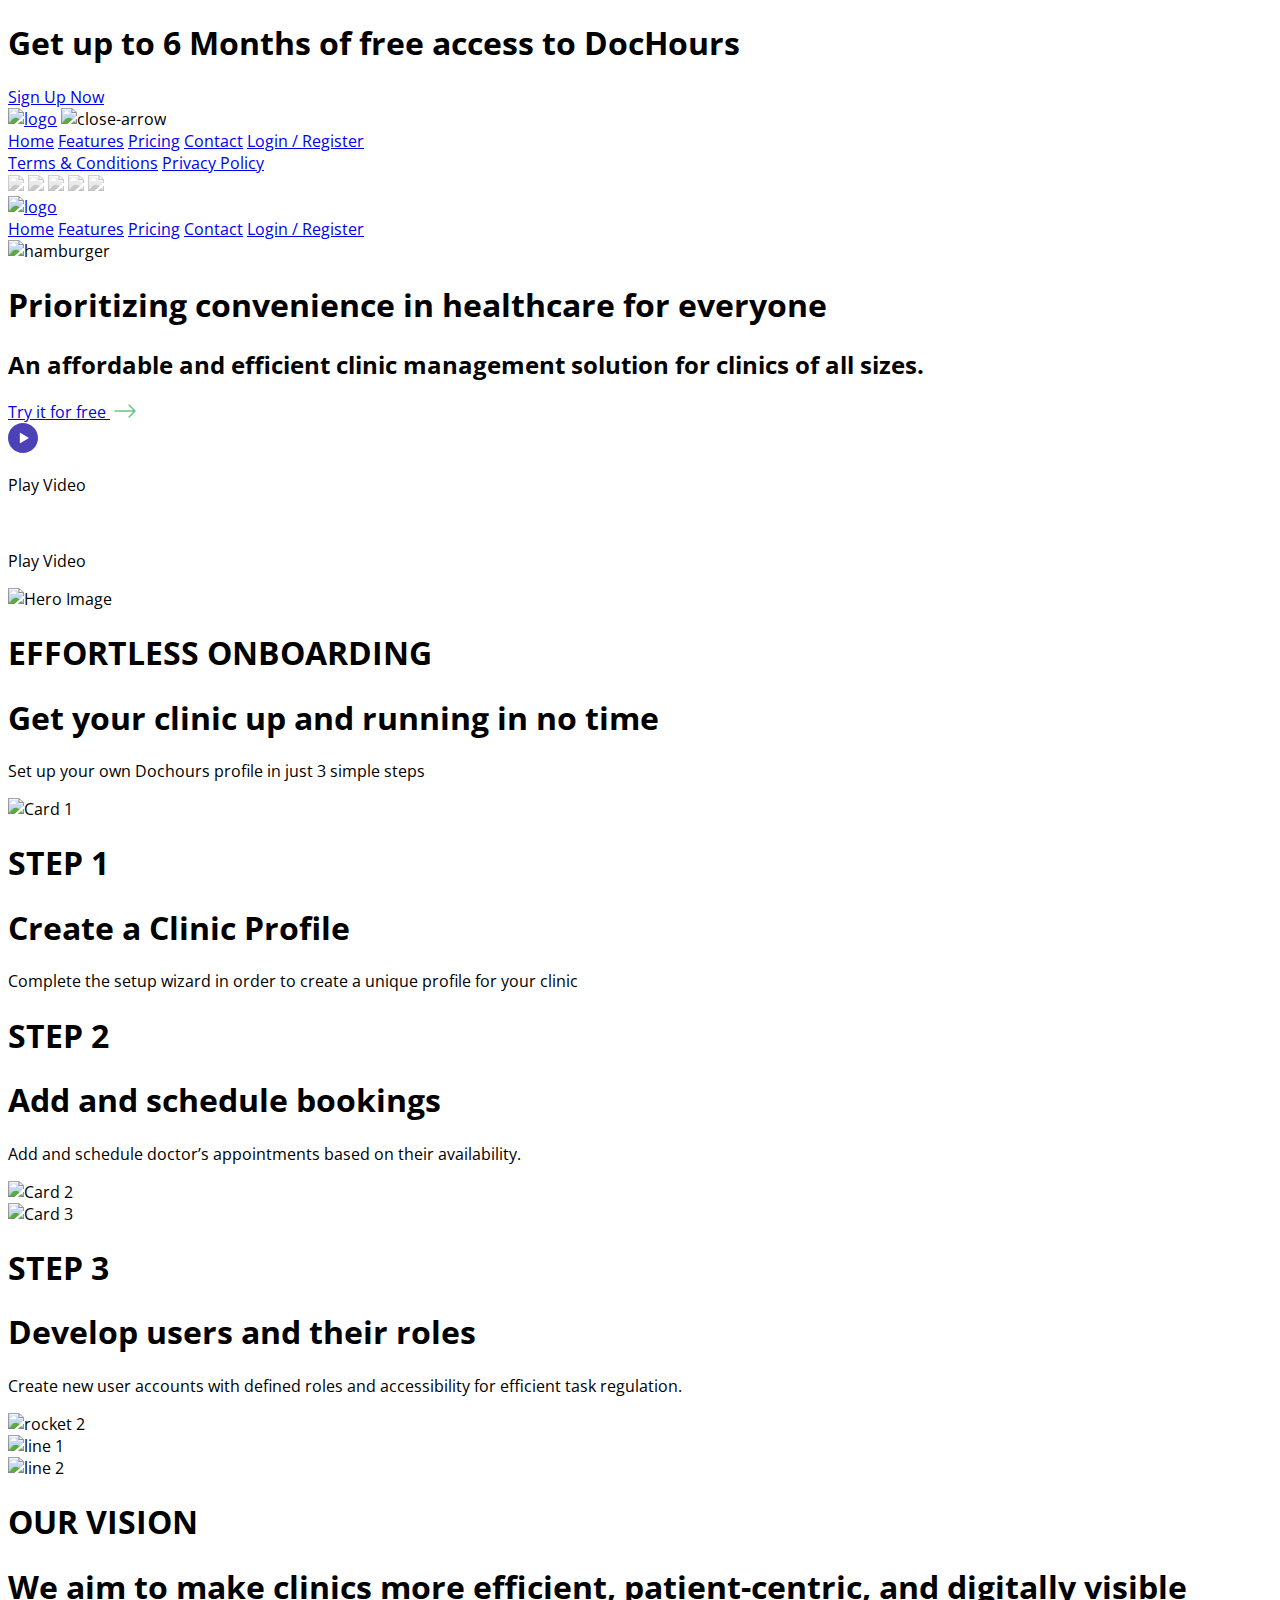
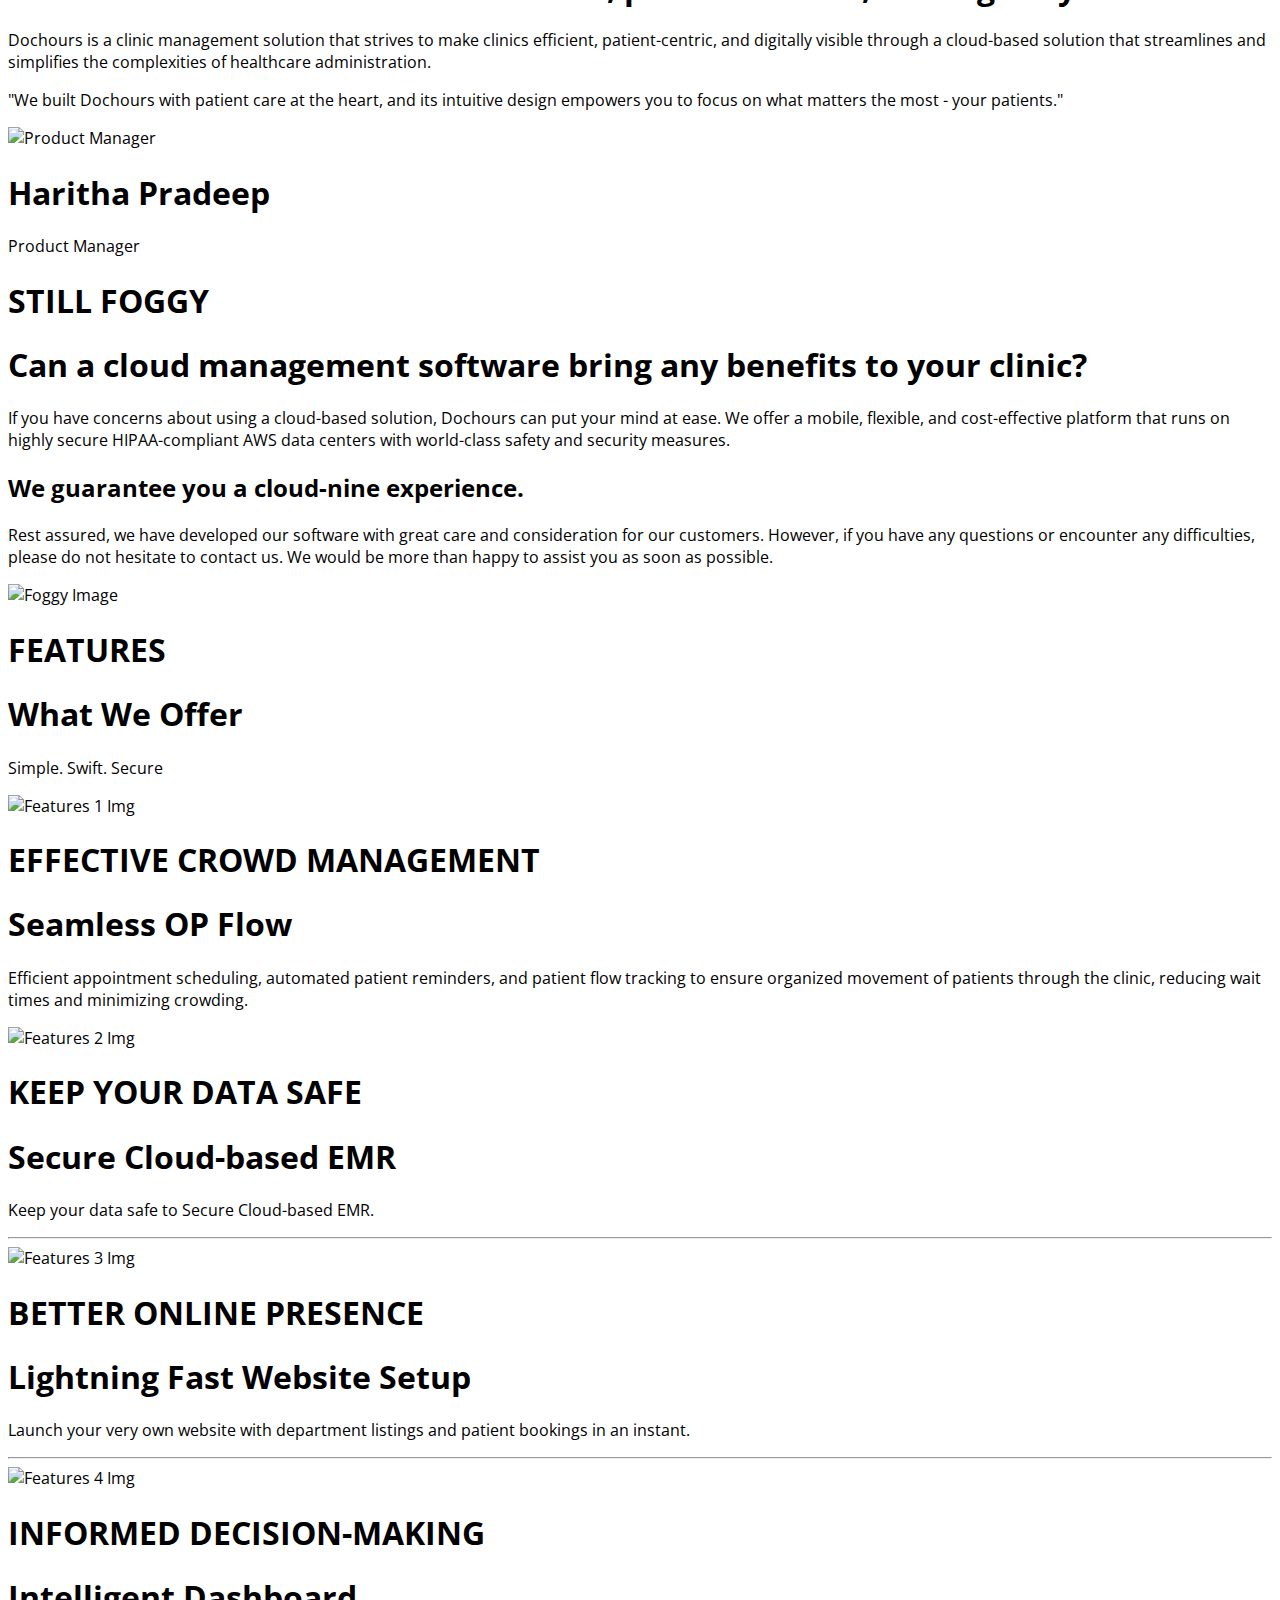
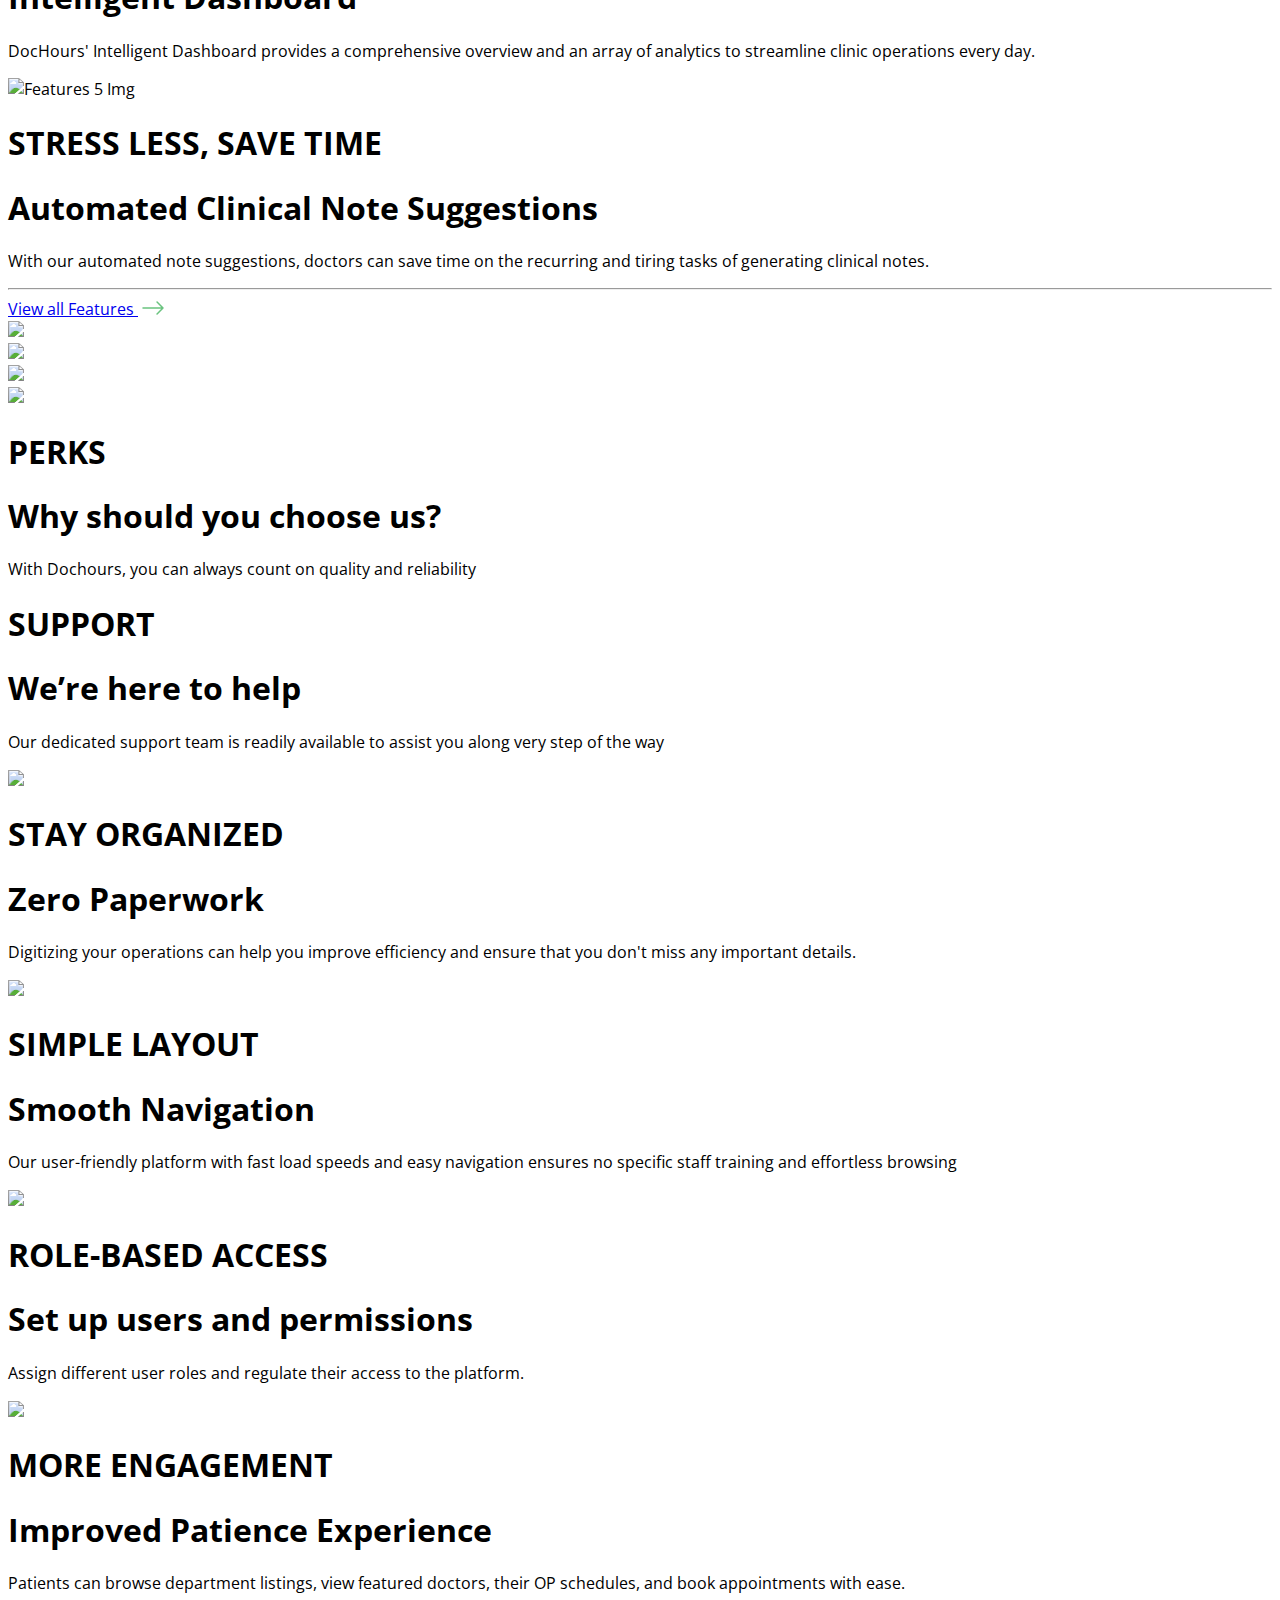
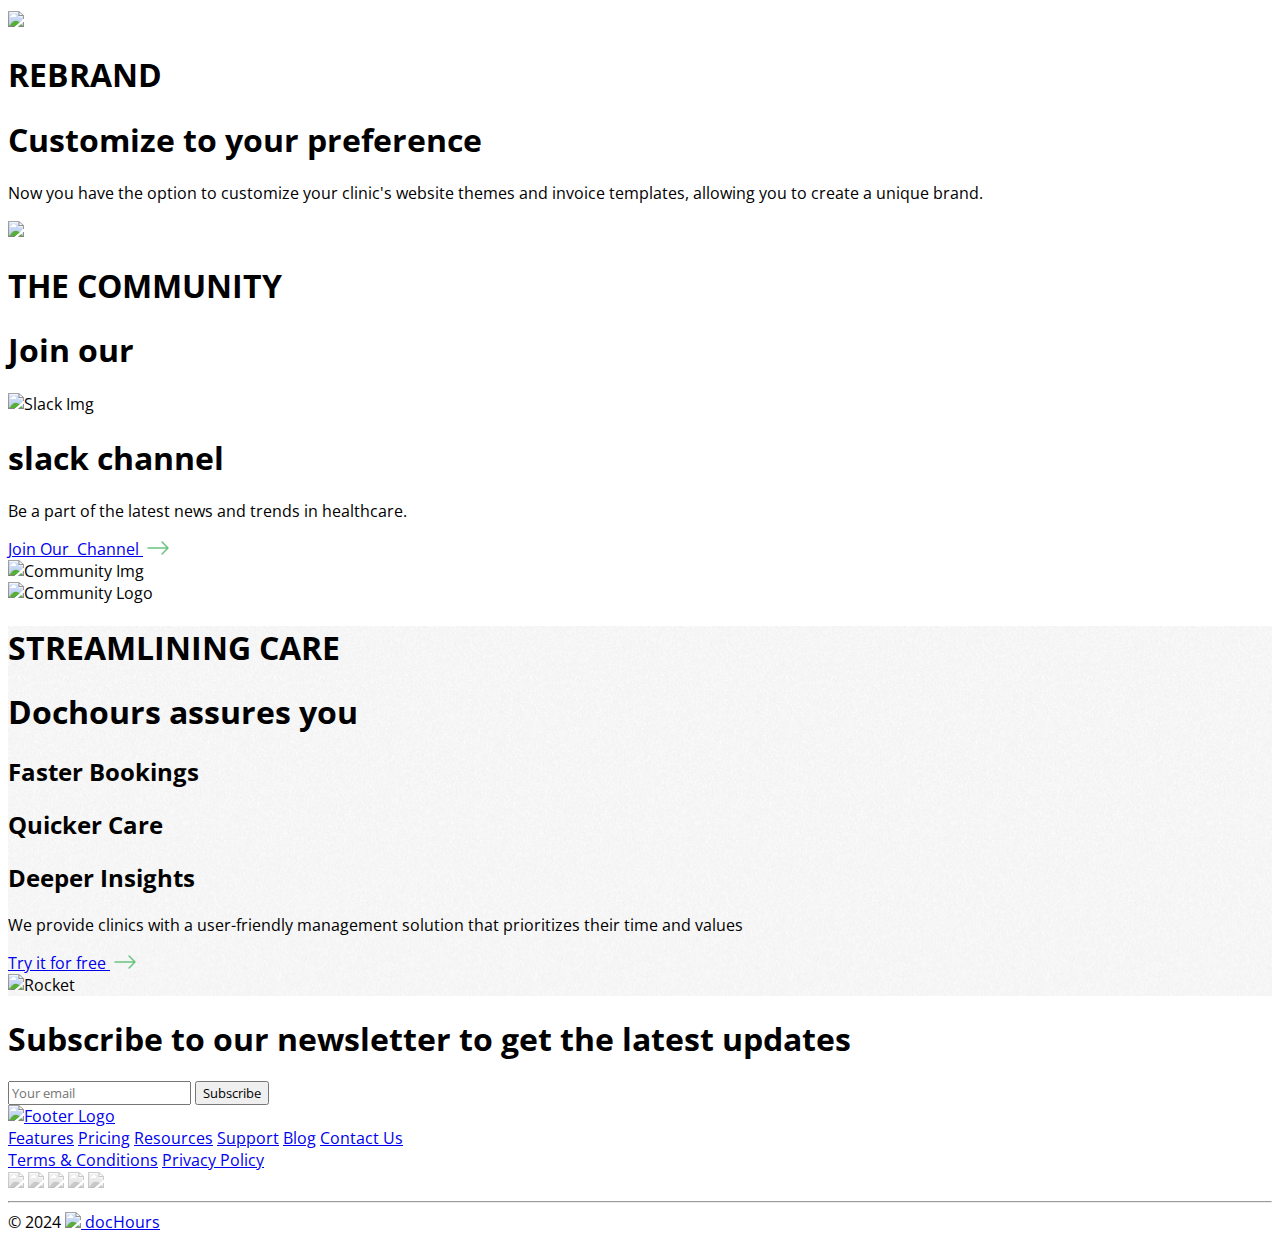
==== commit 2a044afe: "updated the some minor fixes on contact page , at index page play button svg manipulations etc.." ====
--- a/index.html
+++ b/index.html
@@ -1,567 +1,654 @@
 <!DOCTYPE html>
 <html lang="en">
-  <head>
-    <meta charset="UTF-8">
-    <meta name="viewport" content="width=device-width, initial-scale=1.0">
-    <title>DocHours</title>
-    <link rel="icon" type="image/x-icon" href="./assets/headerLogo.svg">
-    <link rel="stylesheet" href="styles.css" />
-    <script src="https://cdn.tailwindcss.com"></script>
-  </head>
-  <body>
-    <div class="overflow-x-hidden">
-
-      <!-- Sign Up Header -->
-      <div class="flex md:flex-row flex-col items-center justify-center text-lg py-3 bg-[#E8EBFF] md:gap-8 gap-2">
-        <h1 class="text-center md:text-lg text-base">Get up to <span class="font-bold">6 Months</span> of free access to DocHours</h1>
-        <a href="https://app.dochours.com/" target="_blank" class="custom-btn text-center items-center justify-center w-32 py-2 text-sm cursor-pointer mt-1">Sign Up Now</a>
-      </div>
-
-      <!-- Header Section -->
-      <div id="nav-bar" class="h-0 w-full pt-2.5 fixed z-50 top-0 right-0 bg-white overflow-x-hidden overflow-y-hidden opacity-0 transition-all duration-300">
-        <div class="w-full flex justify-between items-center px-4">
-          <a href="./index.html"><img class="h-7 mt-1.5" src="./assets/headerLogo.svg" alt="logo"></a>
-          <a onclick="closeNavbar()" class="closebtn w-6 transition-all duration-300">
-            <img class="h-7 mt-1.5" src="./assets/close.svg" alt="close-arrow">
+
+<head>
+  <meta charset="UTF-8">
+  <meta name="viewport" content="width=device-width, initial-scale=1.0">
+  <title>DocHours</title>
+  <link rel="icon" type="image/x-icon" href="./assets/headerLogo.svg">
+  <link rel="stylesheet" type="text/css" href="styles.css" />
+  <link rel="stylesheet" href="/assets/css/styles.css">
+  <script src="https://cdn.tailwindcss.com"></script>
+</head>
+
+<body>
+  <div class="overflow-x-hidden">
+
+    <!-- Sign Up Header -->
+    <div class="flex md:flex-row flex-col items-center justify-center text-lg py-3 bg-[#E8EBFF] md:gap-8 gap-2">
+      <h1 class="text-center md:text-lg text-base">Get up to <span class="font-bold">6 Months</span> of free access to
+        DocHours</h1>
+      <a href="https://app.dochours.com/" target="_blank"
+        class="custom-btn text-center items-center justify-center w-32 py-2 text-sm cursor-pointer mt-1">Sign Up Now</a>
+    </div>
+
+    <!-- Header Section -->
+    <div id="nav-bar"
+      class="h-0 w-full pt-2.5 fixed z-50 top-0 right-0 bg-white overflow-x-hidden overflow-y-hidden opacity-0 transition-all duration-300">
+      <div class="w-full flex justify-between items-center px-4">
+        <a href="./index.html"><img class="h-7 mt-1.5" src="./assets/headerLogo.svg" alt="logo"></a>
+        <a onclick="closeNavbar()" class="closebtn w-6 transition-all duration-300">
+          <img class="h-7 mt-1.5" src="./assets/close.svg" alt="close-arrow">
+        </a>
+      </div>
+      <nav class="nav-links relative h-full flex flex-col gap-6 text-center justify-start">
+        <div class="absolute mt-16 w-full flex flex-col gap-6 text-center justify-start h-screen">
+          <a class="text-[#6AC37F] font-medium leading-5 hover:text-[#6AC37F]" href="./index.html">Home</a>
+          <a class="text-[#212C38] font-medium leading-5 hover:text-[#6AC37F]" href="./features.html">Features</a>
+          <a class="text-[#212C38] font-medium leading-5 hover:text-[#6AC37F]" href="./pricing.html">Pricing</a>
+          <a class="text-[#212C38] font-medium leading-5 hover:text-[#6AC37F]" href="./contact.html">Contact</a>
+          <a class="text-[#212C38] font-medium leading-5 hover:text-[#6AC37F]" href="https://app.dochours.com/"
+            target="_blank">Login / Register</a>
+        </div>
+        <div class="nav-child"></div>
+        <div class="nav-footer absolute bottom-20 w-full flex flex-col items-center">
+          <div class="flex justify-between gap-12 mt-8 text-gray-400 ">
+            <a href="#"
+              class="cursor-pointer text-[#ACB6C3] text-[#212C38] font-medium leading-5 hover:text-[#6AC37F]">Terms &
+              Conditions</a>
+            <a href="./policy.html"
+              class="cursor-pointer text-[#ACB6C3] text-[#212C38] font-medium leading-5 hover:text-[#6AC37F]">Privacy
+              Policy</a>
+          </div>
+          <div class="flex justify-between gap-4 mt-8">
+            <img src="./assets/facebook.svg" class="social-icons" />
+            <img src="./assets/instagram.svg" class="social-icons" />
+            <img src="./assets/twitter.svg" class="social-icons" />
+            <img src="./assets/linkedin.svg" class="social-icons" />
+            <img src="./assets/youtube.svg" class="social-icons" />
+          </div>
+        </div>
+      </nav>
+    </div>
+
+    <header
+      class="container mx-auto flex px-4 md:px-0 sm:justify-normal md:justify-center md:max-w-[1100px] md:w-11/12 xl:3/5 2xl:max-w-screen-2xl   xl:w-[1100px] 2xl:w-[1100px] max-w-[1100px]">
+      <div class="w-full items-center flex justify-between mt-4">
+        <div class="header-left-sec">
+          <a href="./index.html" class="logo">
+            <img class="header-logo w-36" src="./assets/navLogo.svg" alt="logo">
           </a>
         </div>
-        <nav class="nav-links relative h-full flex flex-col gap-6 text-center justify-start">
-          <div class="absolute mt-16 w-full flex flex-col gap-6 text-center justify-start h-screen">
-            <a class="text-[#6AC37F] font-medium leading-5 hover:text-[#6AC37F]" href="./index.html">Home</a>
-            <a class="text-[#212C38] font-medium leading-5 hover:text-[#6AC37F]" href="./features.html">Features</a>
-            <a class="text-[#212C38] font-medium leading-5 hover:text-[#6AC37F]" href="./pricing.html">Pricing</a>
-            <a class="text-[#212C38] font-medium leading-5 hover:text-[#6AC37F]" href="./contact.html">Contact</a>
-            <a class="text-[#212C38] font-medium leading-5 hover:text-[#6AC37F]" href="https://app.dochours.com/" target="_blank">Login / Register</a>
-          </div>
-          <div class="nav-child"></div>
-          <div class="nav-footer absolute bottom-20 w-full flex flex-col items-center">
-            <div class="flex justify-between gap-12 mt-8 text-gray-400 ">
-              <a href="#" class="cursor-pointer text-[#ACB6C3] text-[#212C38] font-medium leading-5 hover:text-[#6AC37F]">Terms & Conditions</a>
-              <a href="./policy.html" class="cursor-pointer text-[#ACB6C3] text-[#212C38] font-medium leading-5 hover:text-[#6AC37F]">Privacy Policy</a>
-            </div>
-            <div class="flex justify-between gap-4 mt-8">
-              <img src="./assets/facebook.svg" class="social-icons" />
-              <img src="./assets/instagram.svg" class="social-icons" />
-              <img src="./assets/twitter.svg" class="social-icons" />
-              <img src="./assets/linkedin.svg" class="social-icons" />
-              <img src="./assets/youtube.svg" class="social-icons" />
-            </div>
-          </div>
+        <nav class="hidden flex items-center gap-8 md:flex">
+          <a class="text-[#6AC37F] font-medium leading-5 hover:text-[#6AC37F]" href="./index.html">Home</a>
+          <a class="text-[#212C38] font-medium leading-5 hover:text-[#6AC37F]" href="./features.html">Features</a>
+          <a class="text-[#212C38] font-medium leading-5 hover:text-[#6AC37F]" href="./pricing.html">Pricing</a>
+          <a class="text-[#212C38] font-medium leading-5 hover:text-[#6AC37F] " href="./contact.html">Contact</a>
+          <a class="text-white font-medium custom-btn text-center items-center justify-center w-36 py-2 text-sm cursor-pointer mt-0"
+            href="https://app.dochours.com/" target="_blank">Login / Register</a>
         </nav>
-      </div>
-      
-      <header class="container mx-auto flex px-4 md:px-0 sm:justify-normal md:justify-center md:max-w-[1100px] md:w-11/12 xl:3/5 2xl:max-w-screen-2xl   xl:w-[1100px] 2xl:w-[1100px] max-w-[1100px]">
-        <div class="w-full items-center flex justify-between mt-4">
-          <div class="header-left-sec">
-            <a href="./index.html" class="logo">
-              <img class="header-logo w-36" src="./assets/navLogo.svg" alt="logo">
+        <img src="./assets/hamburger.svg" onclick="openNavbar()" class="md:hidden h-6" alt="hamburger">
+      </div>
+    </header>
+
+    <!-- Hero -->
+    <div
+      class="container mx-auto text-center flex flex-col items-center justify-center px-4 md:px-0 md:mt-20 mt-20 sm:justify-normal md:justify-center md:max-w-[1100px] md:w-11/12 xl:w-[1100px] 2xl:w-[1100px] max-w-[1100px] relative">
+      <div class="items-center justify-center md:w-11/12 lg:w-7/12 w-full mb-4">
+        <h1 class="lg:text-[40px] md:text-[38px] text-[24px] font-medium text-center">Prioritizing convenience in
+          healthcare for everyone</h1>
+      </div>
+      <div class="hero-badge md:w-max w-[360px] gap-2 md:px-4 px-4 py-3 mt-4">
+        <span class="bg-[#6AC37F] w-[8px] h-[8px] lg:block md:block hidden rounded-full"></span>
+        <h2 class="md:text-base text-xs leading-5 text-['Open_Sans']">An affordable and efficient <span
+            class="font-bold">clinic management solution</span> for clinics of all sizes.</h2>
+        <span class="bg-[#6AC37F] w-[8px] h-[8px] lg:block md:block hidden rounded-full"></span>
+      </div>
+      <a class="custom-btn custom-btn-1 mt-10 md:mb-4 mb-8" href="https://app.dochours.com/" target="_blank">
+        <span>Try it for free</span>
+        <svg width="30" height="14" viewBox="0 0 22 14" fill="none" xmlns="http://www.w3.org/2000/svg">
+          <path id="arrow-path-1" d="M21 7L1 7M21 7L15.0511 1M21 7L15.0511 13" stroke="#6AC37F" stroke-width="1.5"
+            stroke-linecap="round" stroke-linejoin="round" />
+        </svg>
+      </a>
+      <div class="my-10">
+        <div class="flex items-center mt-6 mb-[-10px] gap-2 cursor-pointer">
+          <svg id="play-btn-home" width="30" height="30" viewBox="0 0 30 30" fill="none"
+            xmlns="http://www.w3.org/2000/svg">
+            <path
+              d="M15 0C6.71631 0 0 6.71631 0 15C0 23.2836 6.71631 30 15 30C23.2836 30 30 23.2836 30 15C30 6.71631 23.2836 0 15 0ZM20.57 15.1698L12.1325 20.2056C12.0721 20.2423 11.9952 20.2441 11.933 20.2075C11.8726 20.1727 11.8341 20.1077 11.8341 20.0354V14.9995V9.96357C11.8341 9.89221 11.8726 9.82629 11.933 9.79143C11.9952 9.75574 12.0721 9.75756 12.1325 9.79324L20.57 14.8301C20.6304 14.8644 20.6662 14.9307 20.6662 14.9994C20.6662 15.0696 20.6305 15.1346 20.57 15.1698Z" />
+            <defs>
+              <linearGradient id="play-btn-color">
+                <stop offset="100%" stop-color="#4C42B8" />
+              </linearGradient>
+              <linearGradient id="play-btn-color-hover">
+                <stop offset="0%" stop-color="#7435FF" />
+                <stop offset="100%" stop-color="#1A599E" />
+              </linearGradient>
+            </defs>
+          </svg>
+          <p class="text-[#4C42B8] font-normal">Play Video</p>
+        </div>
+      </div>
+      <div class="my-10">
+        <div class="flex items-center mt-6 mb-[-10px] gap-2 cursor-pointer">
+          <!--  flex justify-center items-center -->
+          <div class="animated-play-btn w-[30px] h-[30px] p-2 rounded-full">
+            <img src="./assets/img/play-icon-white.svg" class=" w-[11px] relative z-10 " alt="Play Button" />
+          </div>
+          <p class="text-[#4C42B8] font-normal">Play Video</p>
+        </div>
+      </div>
+      <img src="./assets/heroImg.png" alt="Hero Image" />
+      <div class="hero-child"></div>
+    </div>
+
+    <!-- ONBOARDING Section -->
+    <div
+      class="container mx-auto text-center flex flex-col items-center justify-center mt-6 sm:justify-normal md:justify-center px-4 md:px-0 md:max-w-[1100px] md:w-11/12 xl:w-[1100px] 2xl:w-[1100px] max-w-[1100px] relative">
+      <div class="badge px-6 py-2 w-fit lg:mt-24 md:mt-20 mt-12">
+        <span class="green-icon rounded-full"></span>
+        <h1 class="badge-text">EFFORTLESS ONBOARDING</h1>
+        <span class="green-icon rounded-full"></span>
+      </div>
+      <div class="mt-6 md:w-1/2 lg:w-1/3 w-full">
+        <h1 class="font-medium text-[30px] leading-10 mb-1">Get your clinic up and running in no time</h1>
+      </div>
+      <p class="mt-3 lg:mb-20  md:mb-4 mb-6">Set up your own Dochours profile in just 3 simple steps</p>
+
+      <div class="cards-container flex lg:gap-8 gap-8 mt-8 md:flex-row flex-col">
+        <div class="card lg:w-1/3 md:w-1/3 w-full px-5 py-14">
+          <img src="./assets/card1.png" alt="Card 1" />
+          <div class="steps-badge">
+            <span class="green-icon rounded-full"></span>
+            <h1 class="steps-badge-text">STEP 1</h1>
+            <span class="green-icon rounded-full"></span>
+          </div>
+          <div class="card-content text-left mt-6">
+            <h1 class="text-[20px] font-medium mb-4">Create a Clinic Profile</h1>
+            <p class="text-[15px] text-[#212C38] ">Complete the setup wizard in order to create a unique profile for
+              your clinic</p>
+          </div>
+        </div>
+        <div class="card lg:w-1/3 md:w-1/3 w-full px-5 py-14">
+          <div class="steps-badge">
+            <span class="green-icon rounded-full"></span>
+            <h1 class="steps-badge-text">STEP 2</h1>
+            <span class="green-icon rounded-full"></span>
+          </div>
+          <div class="card-content text-left mb-6">
+            <h1 class="text-[20px] font-medium mb-4 mt-4">Add and schedule bookings</h1>
+            <p class="text-[15px] text-[#212C38] ">Add and schedule doctor’s appointments based on their availability.
+            </p>
+          </div>
+          <img src="./assets/card2.png" alt="Card 2" />
+        </div>
+
+        <div class="card lg:w-1/3 md:w-1/3 w-full px-5 py-14">
+          <img src="./assets/card3.png" alt="Card 3" />
+          <div class="steps-badge">
+            <span class="green-icon rounded-full"></span>
+            <h1 class="steps-badge-text">STEP 3</h1>
+            <span class="green-icon rounded-full"></span>
+          </div>
+          <div class="card-content text-left mb-6">
+            <h1 class="text-[20px] font-medium mb-4 mt-4">Develop users and their roles</h1>
+            <p class="text-[15px] text-[#212C38]">Create new user accounts with defined roles and accessibility for
+              efficient task regulation.</p>
+          </div>
+        </div>
+      </div>
+
+      <div class="onboarding-child"></div>
+      <div class="absolute xl:block hidden bottom-[150px] right-[-146px]">
+        <img src="./assets/rocket2.svg" alt="rocket 2" />
+      </div>
+      <div class="absolute  lg:block hidden top-[307px] right-[160px]">
+        <img src="./assets/cardsLine1.svg" alt="line 1" />
+      </div>
+      <div class="absolute lg:block hidden left-[160px] lg:bottom-[-82px]">
+        <img src="./assets/cardsLine2.svg" alt="line 2" />
+      </div>
+    </div>
+
+    <!-- VISION Section -->
+    <div
+      class="vision-section container mx-auto flex flex-col items-center justify-center lg:mt-32 md:mt-24 mt-20 sm:justify-normal md:justify-center px-4 md:px-0 md:max-w-[1100px] md:w-11/12 xl:w-[1100px] 2xl:w-[1100px] max-w-[1100px] relative">
+      <div class="flex flex-col lg:flex-row lg:justify-between justify-center lg:gap-12 gap-2">
+        <div class="flex flex-col items-start lg:w-1/2 w-full">
+          <div class="left-side-card badge w-fit px-6 py-2 bg-[#FAFAFA]">
+            <span class="green-icon rounded-full"></span>
+            <h1 class="badge-text">OUR VISION</h1>
+            <span class="green-icon rounded-full"></span>
+          </div>
+          <h1 class="text-3xl font-medium mt-4 w-full leading-10">We aim to make clinics more efficient,
+            patient-centric, and digitally visible</h1>
+          <p class="text-[15px] text-[#212C38] md:mt-4 mt-8 font-normal  leading-7 text-center md:text-left mb-8">
+            Dochours is a clinic management solution that strives to make clinics efficient, patient-centric, and
+            digitally visible through a cloud-based solution that streamlines and simplifies the complexities of
+            healthcare administration.</p>
+        </div>
+
+        <div class="right-side-card lg:w-1/2 w-full">
+          <div class="rounded overflow-hidden">
+            <div class="w-full px-8 py-8 bg-[#EEF0F2] rounded-3xl border border-[#ECECEC]">
+              <p class="text-[18px] leading-7 mb-8 font-medium">"We built Dochours with patient care at the heart, and
+                its intuitive design empowers you to focus on what matters the most - your patients."</p>
+            </div>
+          </div>
+          <div class="rounded overflow-hidden -mt-8">
+            <div class="w-full px-6 py-6 bg-white rounded-3xl flex items-center border border-[#ECECEC] gap-2">
+              <img src="./assets/manager.png" alt="Product Manager" class="w-20 h-20" />
+              <div class="flex flex-col ml-4">
+                <h1 class="text-xl font-medium mb-2">Haritha Pradeep</h1>
+                <p class="text-[15px] text-[#212C38]  ">Product Manager</p>
+              </div>
+            </div>
+          </div>
+        </div>
+      </div>
+    </div>
+
+    <!-- FOGGY Section -->
+    <div
+      class="foggy-section container mx-auto text-center flex flex-col items-center justify-center mt-6 sm:justify-normal md:justify-center px-4 md:px-0 md:max-w-[1100px] md:w-11/12 xl:w-[1100px] 2xl:w-[1100px] max-w-[1100px] relative">
+      <div class="flex flex-col items-center justify-center bg-[#4C42B8] rounded-xl mt-12 relative">
+        <div
+          class="flex flex-col md:flex-col md:justify-center lg:flex-row lg:justify-between justify-center md:px-16 px-8 py-12">
+          <div
+            class="flex flex-col lg:w-1/2 md:w-full w-full md:items-start items-center md:text-left text-center md:pl-6 pl-0 pt-6">
+            <div class="badge border border-white w-fit px-5 py-1 mt-4 bg-[#FFFFFF26]">
+              <span class="green-icon rounded-full"></span>
+              <h1 class="badge-text text-white">STILL FOGGY</h1>
+              <span class="green-icon rounded-full"></span>
+            </div>
+            <h1 class="text-2xl text-white font-semibold leading-10 lg:mt-6 md:mt-16 mt-8">Can a cloud management
+              software bring any benefits to your clinic?</h1>
+            <p class="mt-4 text-white leading-6  text-[15px]">If you have concerns about using a cloud-based solution,
+              Dochours can put your mind at ease. We offer a mobile, flexible, and cost-effective platform that runs on
+              highly secure HIPAA-compliant AWS data centers with world-class safety and security measures.</p>
+            <h2 class="text-xl text-white font-semibold mt-6">We guarantee you a cloud-nine experience.</h2>
+            <p class="mt-4 text-white leading-6  font-light text-[15px]">Rest assured, we have developed our software
+              with great care and consideration for our customers. However, if you have any questions or encounter any
+              difficulties, please do not hesitate to contact us. We would be more than happy to assist you as soon as
+              possible.</p>
+          </div>
+          <div
+            class="foggy-image lg:mb-[-95px] lg:mt-[165px] lg:ml-0 md:mb-[-100px] md:mt-[140px] md:ml-[100px] mb-[-90px] mt-[30px] ml-[20px]">
+            <img src="./assets/foggy-img.png" alt="Foggy Image" />
+          </div>
+        </div>
+      </div>
+
+      <!-- Lines -->
+      <div class="absolute lg:block hidden bottom-[1px] left-[60px]">
+        <div class="h-[666px] bg-[#F0E9FE] opacity-30  w-[1px]"></div>
+      </div>
+      <div class="absolute md:block hidden top-[120px]">
+        <div class="w-[1100px] bg-[#F0E9FE] opacity-30  h-[1px]"></div>
+      </div>
+      <div class="absolute lg:block hidden top-[210px] right-0">
+        <div class="w-[520px] bg-[#F0E9FE] opacity-30  h-[1px]"></div>
+      </div>
+      <div class="absolute lg:block hidden top-[120px] right-[450px]">
+        <div class="h-[150px] bg-[#F0E9FE] opacity-30  w-[1px]"></div>
+      </div>
+      <div class="absolute md:block hidden top-[48px] right-[185px]">
+        <div class="h-[140px] bg-[#F0E9FE] opacity-30  w-[1px]"></div>
+      </div>
+    </div>
+
+    <!-- FEATURES SECTION -->
+    <div
+      class="features-section container mx-auto text-center flex flex-col items-center justify-center mt-18 sm:justify-normal md:justify-center px-4 md:px-0 md:max-w-[1100px] md:w-11/12 xl:w-[1100px] 2xl:w-[1100px] max-w-[1100px] relative">
+      <div class="badge w-fit px-6 py-2 mt-24">
+        <span class="green-icon rounded-full"></span>
+        <h1 class="badge-text">FEATURES</h1>
+        <span class="green-icon rounded-full"></span>
+      </div>
+      <div class="mt-6">
+        <h1 class="text-[30px] font-medium mb-2">What We Offer </h1>
+      </div>
+      <p class="mt-3 lg:mb-20 md:mb-16 mb-8 ">Simple. Swift. Secure</p>
+      <div class="flex md:flex-row flex-col justify-between md:gap-12 gap-8">
+        <div class="flex flex-col items-center justify-center md:w-1/2 w-full lg:mb-0 md:mb-0 mb-6">
+          <img src="./assets/features1.png" class="w-80 z-10" alt="Features 1 Img" />
+          <div class="badge px-4 py-1 mt-12 w-fit">
+            <span class="green-icon rounded-full"></span>
+            <h1 class="badge-text">EFFECTIVE CROWD MANAGEMENT</h1>
+            <span class="green-icon rounded-full"></span>
+          </div>
+          <h1 class="font-medium text-xl mt-4 mb-2">Seamless OP Flow</h1>
+          <p class="text-center mt-1 md:w-3/4 w-10/12  text-[15px] text-[#212C38] ">Efficient appointment scheduling,
+            automated patient reminders, and patient flow tracking to ensure organized movement of patients through the
+            clinic, reducing wait times and minimizing crowding.</p>
+        </div>
+
+        <div class="flex flex-col items-center justify-center md:w-1/2 w-full md:mb-28 lg:mb-14 mb-2">
+          <img src="./assets/features2.png" class="w-80" alt="Features 2 Img" />
+          <div class="badge px-4 py-1 mt-12 w-fit">
+            <span class="green-icon rounded-full"></span>
+            <h1 class="badge-text">KEEP YOUR DATA SAFE</h1>
+            <span class="green-icon rounded-full"></span>
+          </div>
+          <h1 class="font-medium text-xl mt-4 mb-2">Secure Cloud-based EMR</h1>
+          <p class="text-center mt-1 text-[15px] text-[#212C38] ">Keep your data safe to Secure Cloud-based EMR.</p>
+        </div>
+      </div>
+
+      <hr class="w-full mt-12 hr md:block hidden" />
+
+      <div class="flex flex-col items-center justify-center mt-12 w-full">
+        <img src="./assets/features1.png" class="w-80" alt="Features 3 Img" />
+        <div class="badge px-4 py-1 mt-12 w-fit">
+          <span class="green-icon rounded-full"></span>
+          <h1 class="badge-text">BETTER ONLINE PRESENCE</h1>
+          <span class="green-icon rounded-full"></span>
+        </div>
+        <h1 class="font-medium text-xl mt-4 mb-2">Lightning Fast Website Setup</h1>
+        <p class="text-center mt-1 md:w-1/3 w-10/12  text-[15px] text-[#212C38] ">Launch your very own website with
+          department listings and patient bookings in an instant.</p>
+      </div>
+
+      <hr class="w-full mt-12 hr md:block hidden" />
+
+      <div class="flex md:flex-row flex-col lg:mt-20 md:mt-20 mt-12 justify-between md:gap-12 gap-8">
+        <div class="flex flex-col items-center justify-center md:w-1/2 w-full">
+          <img src="./assets/features2.png" class="w-80" alt="Features 4 Img" />
+          <div class="badge px-4 py-1 mt-12 w-fit">
+            <span class="green-icon rounded-full"></span>
+            <h1 class="badge-text">INFORMED DECISION-MAKING</h1>
+            <span class="green-icon rounded-full"></span>
+          </div>
+          <h1 class="text-center font-medium text-xl mt-4 mb-2">Intelligent Dashboard</h1>
+          <p class="text-center mt-1 w-3/4  text-[15px] text-[#212C38] ">DocHours' Intelligent Dashboard provides a
+            comprehensive overview and an array of analytics to streamline clinic operations every day.</p>
+        </div>
+
+        <div class="flex flex-col items-center justify-center md:w-1/2 w-full lg:mt-0 md:mt-0  mt-4">
+          <img src="./assets/features2.png" class="w-80" alt="Features 5 Img" />
+          <div class="badge px-4 py-1 mt-12 w-fit">
+            <span class="green-icon rounded-full"></span>
+            <h1 class="badge-text">STRESS LESS, SAVE TIME</h1>
+            <span class="green-icon rounded-full"></span>
+          </div>
+          <h1 class="text-center font-medium text-xl mt-4 mb-2 md:ml-6 ml-0">Automated Clinical Note Suggestions</h1>
+          <p class="text-center mt-1 w-3/4 md:ml-8 ml-0  text-[15px] text-[#212C38] ">With our automated note
+            suggestions, doctors can save time on the recurring and tiring tasks of generating clinical notes.</p>
+        </div>
+      </div>
+
+      <hr class="w-full mt-12 hr md:block hidden" />
+
+      <div class="flex justify-center items-center md:mt-12 mt-2 mb-4">
+        <a class="custom-btn custom-btn-3 flex justify-center items-center mt-10 mb-12 px-4 py-4 text-sm" href="#">
+          <span>View all Features</span>
+          <svg width="30" height="14" viewBox="0 0 22 14" fill="none" xmlns="http://www.w3.org/2000/svg">
+            <path id="arrow-path-3" d="M21 7L1 7M21 7L15.0511 1M21 7L15.0511 13" stroke="#6AC37F" stroke-width="1.5"
+              stroke-linecap="round" stroke-linejoin="round" />
+          </svg>
+        </a>
+      </div>
+
+      <div class="features-child-1"></div>
+      <div class="features-child-2"></div>
+      <div class="features-bg"></div>
+      <div class="absolute xl:block hidden top-[300px] left-[550px]">
+        <div class="h-[510px] hr w-[1px]"></div>
+      </div>
+      <div class="absolute xl:block hidden top-[285px] left-[539px]">
+        <img src="./assets/featuresRound.svg" class="Round 1" />
+      </div>
+      <div class="absolute xl:block hidden top-[805px] left-[539px]">
+        <img src="./assets/featuresRound.svg" class="Round 2" />
+      </div>
+      <div class="absolute xl:block hidden bottom-[737px] left-[539px]">
+        <img src="./assets/featuresRound.svg" class="Round 3" />
+      </div>
+      <div class="absolute xl:block hidden bottom-[216px] left-[550px]">
+        <div class="h-[520px] hr w-[1px]"></div>
+      </div>
+      <div class="absolute xl:block hidden bottom-[192px] left-[539px]">
+        <img src="./assets/featuresRound.svg" class="Round 4" />
+      </div>
+    </div>
+
+    <!-- Perks Section -->
+    <div
+      class="perks-section container mx-auto flex flex-col items-start justify-center lg:mt-16 md:mt-14 mt-12 sm:justify-normal md:justify-center px-4 md:px-0 md:max-w-[1100px] md:w-11/12 xl:w-[1100px] 2xl:w-[1100px] max-w-[1100px] relative">
+      <div class="badge px-6 py-2 w-fit">
+        <span class="green-icon rounded-full"></span>
+        <h1 class="badge-text">PERKS</h1>
+        <span class="green-icon rounded-full"></span>
+      </div>
+      <h1 class="text-[30px] font-medium mt-4 lg:w-3/12 md:w-4/12 w-full text-left leading-10">Why should you choose us?
+      </h1>
+      <p class="text-[15px] text-[#212C38] mt-4 mb-6 ">With Dochours, you can always count on quality and reliability
+      </p>
+      <div class="flex flex-col md:justify-between justify-center md:gap-12 gap-2">
+        <div class="flex md:flex-row flex-col gap-8">
+          <div class="perks-card flex flex-col xl:w-[646px] lg:w-1/2 md:1/2">
+            <div class="px-10 mt-14">
+              <div class="badge px-4 py-1 w-fit">
+                <span class="green-icon rounded-full"></span>
+                <h1 class="badge-text">SUPPORT</h1>
+                <span class="green-icon rounded-full"></span>
+              </div>
+              <h1 class="text-2xl font-medium mt-4 mb-2">We’re here to help</h1>
+              <p class="lg:w-3/4 w-full  text-[15px] text-[#212C38] ">Our dedicated support team is readily available to
+                assist you along very step of the way </p>
+            </div>
+            <div class="flex w-full items-end justify-end lg:mt-[-45px] mt-0">
+              <img src="./assets/perks-1-img.png" class="lg:w-5/12 md:w-5/12 w-1/2" />
+            </div>
+          </div>
+
+          <div class="perks-card xl:w-[430px] lg:w-1/2 md:1/2 flex flex-col">
+            <div class="px-10 mt-14">
+              <div class="badge px-4 py-1 w-fit">
+                <span class="green-icon rounded-full"></span>
+                <h1 class="badge-text">STAY ORGANIZED</h1>
+                <span class="green-icon rounded-full"></span>
+              </div>
+              <h1 class="text-2xl font-medium mt-4 mb-2">Zero Paperwork</h1>
+              <p class="w-full  text-[15px] text-[#212C38] ">Digitizing your operations can help you improve efficiency
+                and ensure that you don't miss any important details.</p>
+            </div>
+            <div class="flex w-full items-end justify-end">
+              <img src="./assets/perks-2-img.png" class="lg:w-9/12 w-1/2" />
+            </div>
+          </div>
+        </div>
+
+        <div class="flex md:flex-row flex-col gap-8 z-10 lg:mt-0 md:mt-0 mt-6">
+
+          <div class="perks-card flex flex-col lg:w-6/12 md:1/2 w-full">
+            <div class="px-10 mt-14">
+              <div class="badge px-4 py-1 w-fit">
+                <span class="green-icon rounded-full"></span>
+                <h1 class="badge-text">SIMPLE LAYOUT</h1>
+                <span class="green-icon rounded-full"></span>
+              </div>
+              <h1 class="text-2xl font-medium mt-4 mb-2">Smooth Navigation</h1>
+            </div>
+            <p class="lg:ml-10 ml-0 lg:px-0 px-10 lg:w-3/4 w-full  font-normal text-[15px] text-[#212C38] ">Our
+              user-friendly platform with fast load speeds and easy navigation ensures no specific staff training and
+              effortless browsing</p>
+            <div class="flex w-full items-center justify-center mt-6">
+              <img src="./assets/perks-3-img.png" class="lg:w-8/12 w-1/2" />
+            </div>
+          </div>
+
+          <div class="perks-card flex flex-col lg:w-8/12 md:1/2 w-full">
+            <div class="px-10 py-14">
+              <div class="badge px-4 py-1 w-fit">
+                <span class="green-icon rounded-full"></span>
+                <h1 class="badge-text">ROLE-BASED ACCESS</h1>
+                <span class="green-icon rounded-full"></span>
+              </div>
+              <h1 class="text-2xl font-medium mt-4 mb-2">Set up users and permissions</h1>
+              <p class="lg:w-3/4 w-full  text-[15px] text-[#212C38] ">Assign different user roles and regulate their
+                access to the platform.</p>
+            </div>
+            <div class="flex w-full items-end justify-end px-4 lg:mt-[-80px] md:mt-[-50px] mt-0">
+              <img src="./assets/perks-4-img.png" class="lg:w-5/12 w-1/3" />
+            </div>
+          </div>
+        </div>
+
+        <div class="flex md:flex-row flex-col gap-8 lg:mt-0 md:mt-0 mt-6">
+
+          <div class="perks-card flex flex-col md:w-1/2 w-full">
+            <div class="px-10 mt-14">
+              <div class="badge px-4 py-1 w-fit">
+                <span class="green-icon rounded-full"></span>
+                <h1 class="badge-text">MORE ENGAGEMENT</h1>
+                <span class="green-icon rounded-full"></span>
+              </div>
+              <h1 class="text-2xl font-medium mt-4 mb-2">Improved Patience Experience</h1>
+              <p class="lg:w-3/4 w-full  text-[15px] text-[#212C38] ">Patients can browse department listings, view
+                featured doctors, their OP schedules, and book appointments with ease.</p>
+            </div>
+            <div class="flex w-full items-center justify-center mt-6">
+              <img src="./assets/perks-5-img.png" class="lg:w-9/12 w-9/12" />
+            </div>
+          </div>
+
+          <div class="perks-card flex flex-col md:w-1/2 w-full">
+            <div class="px-10 mt-14">
+              <div class="badge px-4 py-1 w-fit">
+                <span class="green-icon rounded-full"></span>
+                <h1 class="badge-text">REBRAND</h1>
+                <span class="green-icon rounded-full"></span>
+              </div>
+              <h1 class="text-2xl font-medium mt-4 mb-2">Customize to your preference</h1>
+              <p class="lg:w-3/4 w-full  text-[15px] text-[#212C38] ">Now you have the option to customize your clinic's
+                website themes and invoice templates, allowing you to create a unique brand.</p>
+            </div>
+            <div class="flex w-full items-end justify-end mt-6">
+              <img src="./assets/perks-6-img.png" class="lg:w-9/12 w-9/12" />
+            </div>
+          </div>
+        </div>
+        <div class="perks-child md:block hidden"></div>
+      </div>
+    </div>
+
+    <!-- Community Section -->
+    <div
+      class="community-section container mx-auto flex flex-col items-center justify-center mt-6 sm:justify-normal md:justify-center px-4 md:px-0 md:max-w-[1100px] md:w-11/12 xl:w-[1100px] 2xl:w-[1100px] max-w-[1100px]">
+      <div class="flex md:flex-row flex-col md:justify-between items-center justify-center">
+        <div class="flex flex-col md:items-start items-center lg:py-24 md:py-20 py-16">
+          <div class="badge px-6 py-2 w-fit">
+            <span class="green-icon rounded-full"></span>
+            <h1 class="badge-text">THE COMMUNITY</h1>
+            <span class="green-icon rounded-full"></span>
+          </div>
+          <div class="flex md:flex-col flex-row md:items-start items-center mt-6 md:gap-0 gap-3">
+            <h1 class="md:text-3xl text-2xl font-medium">Join our</h1>
+            <div class="flex items-center gap-2 md:mt-1 mt-0">
+              <img src="./assets/slackImg.png" alt="Slack Img" class="md:w-10 w-7" />
+              <h1 class="md:text-3xl text-2xl font-medium">slack channel</h1>
+            </div>
+          </div>
+          <p class="md:text-left text-[15px] text-[#212C38] text-center mt-4 md:w-3/4 w-full">Be a part of the latest
+            news and trends in healthcare.</p>
+          <div class="flex mt-8">
+            <a class="custom-btn custom-btn-4 flex justify-center items-center mt-2 gap-2 mb-4 px-0 py-3" href="#">
+              <span>Join Our</span>
+              <img src="./assets/slackButtonImg.png" alt="" class="md:w-7 w-6" />
+              <span>Channel</span>
+              <svg width="30" height="14" viewBox="0 0 22 14" fill="none" xmlns="http://www.w3.org/2000/svg">
+                <path id="arrow-path-4" d="M21 7L1 7M21 7L15.0511 1M21 7L15.0511 13" stroke="#6AC37F" stroke-width="1.5"
+                  stroke-linecap="round" stroke-linejoin="round" />
+              </svg>
             </a>
           </div>
-          <nav class="hidden flex items-center gap-8 md:flex">
-            <a class="text-[#6AC37F] font-medium leading-5 hover:text-[#6AC37F]" href="./index.html">Home</a>
-            <a class="text-[#212C38] font-medium leading-5 hover:text-[#6AC37F]" href="./features.html">Features</a>
-            <a class="text-[#212C38] font-medium leading-5 hover:text-[#6AC37F]" href="./pricing.html">Pricing</a>
-            <a class="text-[#212C38] font-medium leading-5 hover:text-[#6AC37F] " href="./contact.html">Contact</a>
-            <a class="text-white font-medium custom-btn text-center items-center justify-center w-36 py-2 text-sm cursor-pointer mt-0" href="https://app.dochours.com/" target="_blank">Login / Register</a>
-          </nav>
-          <img src="./assets/hamburger.svg" onclick="openNavbar()" class="md:hidden h-6" alt="hamburger">
-        </div>
-      </header>
-
-      <!-- Hero -->
-      <div class="container mx-auto text-center flex flex-col items-center justify-center px-4 md:px-0 md:mt-20 mt-20 sm:justify-normal md:justify-center md:max-w-[1100px] md:w-11/12 xl:w-[1100px] 2xl:w-[1100px] max-w-[1100px] relative">
-        <div class="items-center justify-center md:w-11/12 lg:w-7/12 w-full mb-4">
-          <h1 class="lg:text-[40px] md:text-[38px] text-[24px] font-medium text-center">Prioritizing convenience in healthcare for everyone</h1>
-        </div>
-        <div class="hero-badge md:w-max w-[360px] gap-2 md:px-4 px-4 py-3 mt-4">
-          <span class="bg-[#6AC37F] w-[8px] h-[8px] lg:block md:block hidden rounded-full"></span>
-          <h2 class="md:text-base text-xs leading-5 text-['Open_Sans']">An affordable and efficient <span class="font-bold">clinic management solution</span> for clinics of all sizes.</h2>
-          <span class="bg-[#6AC37F] w-[8px] h-[8px] lg:block md:block hidden rounded-full"></span>
-        </div>
-        <a class="custom-btn custom-btn-1 mt-10 md:mb-4 mb-8" href="https://app.dochours.com/" target="_blank">
+        </div>
+
+        <div class="md:w-1/2 relative">
+          <img src="./assets/communityImg.png" alt="Community Img" class="md:mt-12 mt-8 w-full community-img" />
+          <div class="absolute inset-0 flex items-center justify-center">
+            <div class="relative">
+              <div class="w-40 absolute top-1/2 left-1/2 transform -translate-x-1/2 -translate-y-1/2">
+                <img src="./assets/communityLogo.svg" alt="Community Logo" class="lg:ml-10 md:ml-[45px] ml-11 mt-10" />
+              </div>
+              <div class="circle-container mb-[8px] lg:mr-[78px] md:mr-[68px] mr-[70px]">
+                <div class="circle w-12 h-12"></div>
+                <div class="circle w-12 h-12"></div>
+                <div class="circle w-12 h-12"></div>
+                <div class="circle w-12 h-12"></div>
+              </div>
+            </div>
+          </div>
+        </div>
+      </div>
+    </div>
+
+    <!-- Streamlining Care Section -->
+    <div
+      class="streamlining-section flex flex-col items-center justify-center w-full mt-16 w-full pt-8 bg-cover bg-no-repeat">
+      <div class="badge px-6 py-2 w-fit mt-12">
+        <span class="green-icon rounded-full"></span>
+        <h1 class="badge-text">STREAMLINING CARE</h1>
+        <span class="green-icon rounded-full"></span>
+      </div>
+      <h1 class="text-3xl font-medium mt-6">Dochours assures you</h1>
+      <div id="vertical-text-slider" class="vertical-text-slider">
+        <h2 class="vt-slider-1 ">Faster Bookings</h2>
+        <h2 class="vt-slider-2 ">Quicker Care</h2>
+        <h2 class="vt-slider-3 ">Deeper Insights</h2>
+      </div>
+      <p class="text-base text-[#212C38]   mt-8 md:w-4/12 w-3/4 text-center">We provide clinics with a user-friendly
+        management solution that prioritizes their time and values</p>
+      <div class="flex justify-center items-center mt-2 mb-4">
+        <a class="custom-btn custom-btn-2 mt-10 md:mb-4 mb-8" href="https://app.dochours.com/" target="_blank">
           <span>Try it for free</span>
           <svg width="30" height="14" viewBox="0 0 22 14" fill="none" xmlns="http://www.w3.org/2000/svg">
-            <path id="arrow-path-1" d="M21 7L1 7M21 7L15.0511 1M21 7L15.0511 13" stroke="#6AC37F" stroke-width="1.5" stroke-linecap="round" stroke-linejoin="round" />
+            <path id="arrow-path-2" d="M21 7L1 7M21 7L15.0511 1M21 7L15.0511 13" stroke="#6AC37F" stroke-width="1.5"
+              stroke-linecap="round" stroke-linejoin="round" />
           </svg>
         </a>
-        <div class="relative">
-          <div class="hero-img relative z-1">
-            <img src="./assets/heroImg.png" alt="Hero Image" />
-          </div>
-          <div class="absolute lg:block hidden cursor-pointer left-[510px] bottom-[110px] z-2">
-            <img src="./assets/playBtn.svg" alt="rocket 1" />
-          </div>
-          <div class="hero-child"></div>
-        </div>
-      </div>
-
-      <!-- ONBOARDING Section -->
-      <div class="container mx-auto text-center flex flex-col items-center justify-center mt-6 sm:justify-normal md:justify-center px-4 md:px-0 md:max-w-[1100px] md:w-11/12 xl:w-[1100px] 2xl:w-[1100px] max-w-[1100px] relative">
-        <div class="badge px-6 py-2 w-fit lg:mt-24 md:mt-20 mt-12">
-          <span class="green-icon rounded-full"></span>
-          <h1 class="badge-text">EFFORTLESS ONBOARDING</h1>
-          <span class="green-icon rounded-full"></span>
-        </div>
-        <div class="mt-6 md:w-1/2 lg:w-1/3 w-full">
-          <h1 class="font-medium text-[30px] leading-10 mb-1">Get your clinic up and running in no time</h1>
-        </div>
-        <p class="mt-3 lg:mb-20  md:mb-4 mb-6">Set up your own Dochours profile in just 3 simple steps</p>
-
-        <div class="cards-container flex lg:gap-8 gap-8 mt-8 md:flex-row flex-col">
-          <div class="card lg:w-1/3 md:w-1/3 w-full px-5 py-14">
-            <img src="./assets/card1.png" alt="Card 1" />
-            <div class="steps-badge">
-              <span class="green-icon rounded-full"></span>
-              <h1 class="steps-badge-text">STEP 1</h1>
-              <span class="green-icon rounded-full"></span>
-            </div>
-            <div class="card-content text-left mt-6">
-              <h1 class="text-[20px] font-medium mb-4">Create a Clinic Profile</h1>
-              <p class="text-[15px] text-[#212C38] ">Complete the setup wizard in order to create a unique profile for your clinic</p>
-            </div>
-          </div>
-          <div class="card lg:w-1/3 md:w-1/3 w-full px-5 py-14">
-            <div class="steps-badge">
-              <span class="green-icon rounded-full"></span>
-              <h1 class="steps-badge-text">STEP 2</h1>
-              <span class="green-icon rounded-full"></span>
-            </div>
-            <div class="card-content text-left mb-6">
-              <h1 class="text-[20px] font-medium mb-4 mt-4">Add and schedule bookings</h1>
-              <p class="text-[15px] text-[#212C38] ">Add and schedule doctor’s appointments based on their availability.</p>
-            </div>
-            <img src="./assets/card2.png" alt="Card 2" />
-          </div>
-            
-          <div class="card lg:w-1/3 md:w-1/3 w-full px-5 py-14">
-            <img src="./assets/card3.png" alt="Card 3" />
-            <div class="steps-badge">
-              <span class="green-icon rounded-full"></span>
-              <h1 class="steps-badge-text">STEP 3</h1>
-              <span class="green-icon rounded-full"></span>
-            </div>
-            <div class="card-content text-left mb-6">
-              <h1 class="text-[20px] font-medium mb-4 mt-4">Develop users and their roles</h1>
-              <p class="text-[15px] text-[#212C38]">Create new user accounts with defined roles and accessibility for efficient task regulation.</p>
-            </div>
-          </div>
-        </div>
-        
-        <div class="onboarding-child"></div>
-        <div class="absolute xl:block hidden bottom-[150px] right-[-146px]">
-          <img src="./assets/rocket2.svg" alt="rocket 2" />
-        </div> 
-        <div class="absolute  lg:block hidden top-[307px] right-[160px]">
-          <img src="./assets/cardsLine1.svg" alt="line 1" />
-        </div>
-        <div class="absolute lg:block hidden left-[160px] lg:bottom-[-82px]">
-          <img src="./assets/cardsLine2.svg" alt="line 2" />
-        </div>
-      </div>
-
-      <!-- VISION Section -->
-      <div class="vision-section container mx-auto flex flex-col items-center justify-center lg:mt-32 md:mt-24 mt-20 sm:justify-normal md:justify-center px-4 md:px-0 md:max-w-[1100px] md:w-11/12 xl:w-[1100px] 2xl:w-[1100px] max-w-[1100px] relative">
-        <div class="flex flex-col lg:flex-row lg:justify-between justify-center lg:gap-12 gap-2">
-          <div class="flex flex-col items-start lg:w-1/2 w-full">
-            <div class="left-side-card badge w-fit px-6 py-2 bg-[#FAFAFA]">
-              <span class="green-icon rounded-full"></span>
-              <h1 class="badge-text">OUR VISION</h1>
-              <span class="green-icon rounded-full"></span>
-            </div>
-            <h1 class="text-3xl font-medium mt-4 w-full leading-10">We aim to make clinics more efficient, patient-centric, and digitally visible</h1>
-            <p class="text-[15px] text-[#212C38] md:mt-4 mt-8 font-normal  leading-7 text-center md:text-left mb-8">Dochours is a clinic management solution that strives to make clinics efficient, patient-centric, and digitally visible through a cloud-based solution that streamlines and simplifies the complexities of healthcare administration.</p>
-          </div>
-
-          <div class="right-side-card lg:w-1/2 w-full">
-            <div class="rounded overflow-hidden">
-              <div class="w-full px-8 py-8 bg-[#EEF0F2] rounded-3xl border border-[#ECECEC]">
-                <p class="text-[18px] leading-7 mb-8 font-medium">"We built Dochours with patient care at the heart, and its intuitive design empowers you to focus on what matters the most - your patients."</p>
-              </div>
-            </div>
-            <div class="rounded overflow-hidden -mt-8">
-              <div class="w-full px-6 py-6 bg-white rounded-3xl flex items-center border border-[#ECECEC] gap-2">
-                <img src="./assets/manager.png" alt="Product Manager" class="w-20 h-20" />
-                <div class="flex flex-col ml-4">
-                  <h1 class="text-xl font-medium mb-2">Haritha Pradeep</h1>
-                  <p class="text-[15px] text-[#212C38]  ">Product Manager</p>
-                </div>
-              </div>
-            </div>
-          </div>
-        </div>
-      </div>
-
-      <!-- FOGGY Section -->
-      <div class="foggy-section container mx-auto text-center flex flex-col items-center justify-center mt-6 sm:justify-normal md:justify-center px-4 md:px-0 md:max-w-[1100px] md:w-11/12 xl:w-[1100px] 2xl:w-[1100px] max-w-[1100px] relative">
-        <div class="flex flex-col items-center justify-center bg-[#4C42B8] rounded-xl mt-12 relative">
-          <div class="flex flex-col md:flex-col md:justify-center lg:flex-row lg:justify-between justify-center md:px-16 px-8 py-12">
-            <div class="flex flex-col lg:w-1/2 md:w-full w-full md:items-start items-center md:text-left text-center md:pl-6 pl-0 pt-6">
-              <div class="badge border border-white w-fit px-5 py-1 mt-4 bg-[#FFFFFF26]">
-                <span class="green-icon rounded-full"></span>
-                <h1 class="badge-text text-white">STILL FOGGY</h1>
-                <span class="green-icon rounded-full"></span>
-              </div>
-              <h1 class="text-2xl text-white font-semibold leading-10 lg:mt-6 md:mt-16 mt-8">Can a cloud management software bring any benefits to your clinic?</h1>
-              <p class="mt-4 text-white leading-6  text-[15px]">If you have concerns about using a cloud-based solution, Dochours can put your mind at ease. We offer a mobile, flexible, and cost-effective platform that runs on highly secure HIPAA-compliant AWS data centers with world-class safety and security measures.</p>
-              <h2 class="text-xl text-white font-semibold mt-6">We guarantee you a cloud-nine experience.</h2>
-              <p class="mt-4 text-white leading-6  font-light text-[15px]">Rest assured, we have developed our software with great care and consideration for our customers. However, if you have any questions or encounter any difficulties, please do not hesitate to contact us. We would be more than happy to assist you as soon as possible.</p>
-            </div>
-            <div class="foggy-image lg:mb-[-95px] lg:mt-[165px] lg:ml-0 md:mb-[-100px] md:mt-[140px] md:ml-[100px] mb-[-90px] mt-[30px] ml-[20px]">
-              <img src="./assets/foggy-img.png" alt="Foggy Image" />
-            </div>
-          </div>
-        </div>
-
-        <!-- Lines -->
-        <div class="absolute lg:block hidden bottom-[1px] left-[60px]">
-          <div class="h-[666px] bg-[#F0E9FE] opacity-30  w-[1px]"></div>
-        </div>
-        <div class="absolute md:block hidden top-[120px]">
-          <div class="w-[1100px] bg-[#F0E9FE] opacity-30  h-[1px]"></div>
-        </div>
-        <div class="absolute lg:block hidden top-[210px] right-0">
-          <div class="w-[520px] bg-[#F0E9FE] opacity-30  h-[1px]"></div>
-        </div>
-        <div class="absolute lg:block hidden top-[120px] right-[450px]">
-          <div class="h-[150px] bg-[#F0E9FE] opacity-30  w-[1px]"></div>
-        </div>
-        <div class="absolute md:block hidden top-[48px] right-[185px]">
-          <div class="h-[140px] bg-[#F0E9FE] opacity-30  w-[1px]"></div>
-        </div>
-      </div>
-
-      <!-- FEATURES SECTION -->
-      <div class="features-section container mx-auto text-center flex flex-col items-center justify-center mt-18 sm:justify-normal md:justify-center px-4 md:px-0 md:max-w-[1100px] md:w-11/12 xl:w-[1100px] 2xl:w-[1100px] max-w-[1100px] relative">
-        <div class="badge w-fit px-6 py-2 mt-24">
-          <span class="green-icon rounded-full"></span>
-          <h1 class="badge-text">FEATURES</h1>
-          <span class="green-icon rounded-full"></span>
-        </div>
-        <div class="mt-6">
-          <h1 class="text-[30px] font-medium mb-2">What We Offer </h1>
-        </div>
-        <p class="mt-3 lg:mb-20 md:mb-16 mb-8 ">Simple. Swift. Secure</p>
-        <div class="flex md:flex-row flex-col justify-between md:gap-12 gap-8">
-          <div class="flex flex-col items-center justify-center md:w-1/2 w-full lg:mb-0 md:mb-0 mb-6">
-            <img src="./assets/features1.png" class="w-80 z-10" alt="Features 1 Img" />
-            <div class="badge px-4 py-1 mt-12 w-fit">
-              <span class="green-icon rounded-full"></span>
-              <h1 class="badge-text">EFFECTIVE CROWD MANAGEMENT</h1>
-              <span class="green-icon rounded-full"></span>
-            </div>
-            <h1 class="font-medium text-xl mt-4 mb-2">Seamless OP Flow</h1>
-            <p class="text-center mt-1 md:w-3/4 w-10/12  text-[15px] text-[#212C38] ">Efficient appointment scheduling, automated patient reminders, and patient flow tracking to ensure organized movement of patients through the clinic, reducing wait times and minimizing crowding.</p>
-          </div>
-
-          <div class="flex flex-col items-center justify-center md:w-1/2 w-full md:mb-28 lg:mb-14 mb-2">
-            <img src="./assets/features2.png" class="w-80" alt="Features 2 Img" />
-            <div class="badge px-4 py-1 mt-12 w-fit">
-              <span class="green-icon rounded-full"></span>
-              <h1 class="badge-text">KEEP YOUR DATA SAFE</h1>
-              <span class="green-icon rounded-full"></span>
-            </div>
-            <h1 class="font-medium text-xl mt-4 mb-2">Secure Cloud-based EMR</h1>
-            <p class="text-center mt-1 text-[15px] text-[#212C38] ">Keep your data safe to Secure Cloud-based EMR.</p>
-          </div>
-        </div>
-
-        <hr class="w-full mt-12 hr md:block hidden" />
-        
-        <div class="flex flex-col items-center justify-center mt-12 w-full">
-          <img src="./assets/features1.png" class="w-80" alt="Features 3 Img" />
-          <div class="badge px-4 py-1 mt-12 w-fit">
-            <span class="green-icon rounded-full"></span>
-            <h1 class="badge-text">BETTER ONLINE PRESENCE</h1>
-            <span class="green-icon rounded-full"></span>
-          </div>
-          <h1 class="font-medium text-xl mt-4 mb-2">Lightning Fast Website Setup</h1>
-          <p class="text-center mt-1 md:w-1/3 w-10/12  text-[15px] text-[#212C38] ">Launch your very own website with department listings and patient bookings in an instant.</p>
-        </div>
-
-        <hr class="w-full mt-12 hr md:block hidden" />
-
-        <div class="flex md:flex-row flex-col lg:mt-20 md:mt-20 mt-12 justify-between md:gap-12 gap-8">
-          <div class="flex flex-col items-center justify-center md:w-1/2 w-full">
-            <img src="./assets/features2.png" class="w-80" alt="Features 4 Img" />
-            <div class="badge px-4 py-1 mt-12 w-fit">
-              <span class="green-icon rounded-full"></span>
-              <h1 class="badge-text">INFORMED DECISION-MAKING</h1>
-              <span class="green-icon rounded-full"></span>
-            </div>
-            <h1 class="text-center font-medium text-xl mt-4 mb-2">Intelligent Dashboard</h1>
-            <p class="text-center mt-1 w-3/4  text-[15px] text-[#212C38] ">DocHours' Intelligent Dashboard provides a comprehensive overview and an array of analytics to streamline clinic operations every day.</p>
-          </div>
-
-          <div class="flex flex-col items-center justify-center md:w-1/2 w-full lg:mt-0 md:mt-0  mt-4">
-            <img src="./assets/features2.png" class="w-80" alt="Features 5 Img" />
-            <div class="badge px-4 py-1 mt-12 w-fit">
-              <span class="green-icon rounded-full"></span>
-              <h1 class="badge-text">STRESS LESS, SAVE TIME</h1>
-              <span class="green-icon rounded-full"></span>
-            </div>
-            <h1 class="text-center font-medium text-xl mt-4 mb-2 md:ml-6 ml-0">Automated Clinical Note Suggestions</h1>
-            <p class="text-center mt-1 w-3/4 md:ml-8 ml-0  text-[15px] text-[#212C38] ">With our automated note suggestions, doctors can save time on the recurring and tiring tasks of generating clinical notes.</p>
-          </div>
-        </div>
-
-        <hr class="w-full mt-12 hr md:block hidden" />
-        
-        <div class="flex justify-center items-center md:mt-12 mt-2 mb-4">
-          <a class="custom-btn custom-btn-3 flex justify-center items-center mt-10 mb-12 px-4 py-4 text-sm" href="#">
-            <span>View all Features</span>
-            <svg width="30" height="14" viewBox="0 0 22 14" fill="none" xmlns="http://www.w3.org/2000/svg">
-              <path id="arrow-path-3" d="M21 7L1 7M21 7L15.0511 1M21 7L15.0511 13" stroke="#6AC37F" stroke-width="1.5" stroke-linecap="round" stroke-linejoin="round" />
-            </svg>
-          </a>
-        </div>
-
-        <div class="features-child-1"></div>
-        <div class="features-child-2"></div>
-        <div class="features-bg"></div>
-        <div class="absolute xl:block hidden top-[300px] left-[550px]">
-          <div class="h-[510px] hr w-[1px]"></div>
-        </div>        
-        <div class="absolute xl:block hidden top-[285px] left-[539px]">
-          <img src="./assets/featuresRound.svg" class="Round 1" />
-        </div>        
-        <div class="absolute xl:block hidden top-[805px] left-[539px]">
-          <img src="./assets/featuresRound.svg" class="Round 2" />
-        </div>        
-        <div class="absolute xl:block hidden bottom-[737px] left-[539px]">
-          <img src="./assets/featuresRound.svg" class="Round 3" />
-        </div>   
-        <div class="absolute xl:block hidden bottom-[216px] left-[550px]">
-          <div class="h-[520px] hr w-[1px]"></div>
-        </div>  
-        <div class="absolute xl:block hidden bottom-[192px] left-[539px]">
-          <img src="./assets/featuresRound.svg" class="Round 4" />
-        </div>           
-      </div>
-
-      <!-- Perks Section -->
-      <div class="perks-section container mx-auto flex flex-col items-start justify-center lg:mt-16 md:mt-14 mt-12 sm:justify-normal md:justify-center px-4 md:px-0 md:max-w-[1100px] md:w-11/12 xl:w-[1100px] 2xl:w-[1100px] max-w-[1100px] relative">
-        <div class="badge px-6 py-2 w-fit">
-          <span class="green-icon rounded-full"></span>
-          <h1 class="badge-text">PERKS</h1>
-          <span class="green-icon rounded-full"></span>
-        </div>
-        <h1 class="text-[30px] font-medium mt-4 lg:w-3/12 md:w-4/12 w-full text-left leading-10">Why should you choose us?</h1>
-        <p class="text-[15px] text-[#212C38] mt-4 mb-6 ">With Dochours, you can always count on quality and reliability</p>
-        <div class="flex flex-col md:justify-between justify-center md:gap-12 gap-2">
-          <div class="flex md:flex-row flex-col gap-8">
-            <div class="perks-card flex flex-col xl:w-[646px] lg:w-1/2 md:1/2">
-              <div class="px-10 mt-14">
-                <div class="badge px-4 py-1 w-fit">
-                  <span class="green-icon rounded-full"></span>
-                  <h1 class="badge-text">SUPPORT</h1>
-                  <span class="green-icon rounded-full"></span>
-                </div>
-                <h1 class="text-2xl font-medium mt-4 mb-2">We’re here to help</h1>
-                <p class="lg:w-3/4 w-full  text-[15px] text-[#212C38] ">Our dedicated support team is readily available to assist you along very step of the way </p>
-              </div>
-              <div class="flex w-full items-end justify-end lg:mt-[-45px] mt-0">
-                <img src="./assets/perks-1-img.png" class="lg:w-5/12 md:w-5/12 w-1/2" />
-              </div>
-            </div>
-
-            <div class="perks-card xl:w-[430px] lg:w-1/2 md:1/2 flex flex-col">
-              <div class="px-10 mt-14">
-                <div class="badge px-4 py-1 w-fit">
-                  <span class="green-icon rounded-full"></span>
-                  <h1 class="badge-text">STAY ORGANIZED</h1>
-                  <span class="green-icon rounded-full"></span>
-                </div>
-                <h1 class="text-2xl font-medium mt-4 mb-2">Zero Paperwork</h1>
-                <p class="w-full  text-[15px] text-[#212C38] ">Digitizing your operations can help you improve efficiency and ensure that you don't miss any important details.</p>
-              </div>
-              <div class="flex w-full items-end justify-end">
-                <img src="./assets/perks-2-img.png" class="lg:w-9/12 w-1/2" />
-              </div>
-            </div>
-          </div>
-        
-          <div class="flex md:flex-row flex-col gap-8 z-10 lg:mt-0 md:mt-0 mt-6">
-
-            <div class="perks-card flex flex-col lg:w-6/12 md:1/2 w-full">
-              <div class="px-10 mt-14">
-                <div class="badge px-4 py-1 w-fit">
-                  <span class="green-icon rounded-full"></span>
-                  <h1 class="badge-text">SIMPLE LAYOUT</h1>
-                  <span class="green-icon rounded-full"></span>
-                </div>
-                <h1 class="text-2xl font-medium mt-4 mb-2">Smooth Navigation</h1>
-              </div>
-              <p class="lg:ml-10 ml-0 lg:px-0 px-10 lg:w-3/4 w-full  font-normal text-[15px] text-[#212C38] ">Our user-friendly platform with fast load speeds and easy navigation ensures no specific staff training and effortless browsing</p>
-              <div class="flex w-full items-center justify-center mt-6">
-                <img src="./assets/perks-3-img.png" class="lg:w-8/12 w-1/2" />
-              </div>
-            </div>
-
-            <div class="perks-card flex flex-col lg:w-8/12 md:1/2 w-full">
-              <div class="px-10 py-14">
-                <div class="badge px-4 py-1 w-fit">
-                  <span class="green-icon rounded-full"></span>
-                  <h1 class="badge-text">ROLE-BASED ACCESS</h1>
-                  <span class="green-icon rounded-full"></span>
-                </div>
-                <h1 class="text-2xl font-medium mt-4 mb-2">Set up users and permissions</h1>
-                <p class="lg:w-3/4 w-full  text-[15px] text-[#212C38] ">Assign different user roles and regulate their access to the platform.</p>
-              </div> 
-              <div class="flex w-full items-end justify-end px-4 lg:mt-[-80px] md:mt-[-50px] mt-0">
-                <img src="./assets/perks-4-img.png" class="lg:w-5/12 w-1/3" />
-              </div>
-            </div>
-          </div>
-
-          <div class="flex md:flex-row flex-col gap-8 lg:mt-0 md:mt-0 mt-6">
-
-            <div class="perks-card flex flex-col md:w-1/2 w-full">
-              <div class="px-10 mt-14">
-                <div class="badge px-4 py-1 w-fit">
-                  <span class="green-icon rounded-full"></span>
-                  <h1 class="badge-text">MORE ENGAGEMENT</h1>
-                  <span class="green-icon rounded-full"></span>
-                </div>
-                <h1 class="text-2xl font-medium mt-4 mb-2">Improved Patience Experience</h1>
-                <p class="lg:w-3/4 w-full  text-[15px] text-[#212C38] ">Patients can browse department listings, view featured doctors, their OP schedules, and book appointments with ease.</p>
-              </div>
-              <div class="flex w-full items-center justify-center mt-6">
-                <img src="./assets/perks-5-img.png" class="lg:w-9/12 w-9/12" />
-              </div>
-            </div>
-
-            <div class="perks-card flex flex-col md:w-1/2 w-full">
-              <div class="px-10 mt-14">
-                <div class="badge px-4 py-1 w-fit">
-                  <span class="green-icon rounded-full"></span>
-                  <h1 class="badge-text">REBRAND</h1>
-                  <span class="green-icon rounded-full"></span>
-                </div>
-                <h1 class="text-2xl font-medium mt-4 mb-2">Customize to your preference</h1>
-                <p class="lg:w-3/4 w-full  text-[15px] text-[#212C38] ">Now you have the option to customize your clinic's website themes and invoice templates, allowing you to create a unique brand.</p>
-              </div>
-              <div class="flex w-full items-end justify-end mt-6">
-                <img src="./assets/perks-6-img.png" class="lg:w-9/12 w-9/12" />
-              </div>
-            </div>
-          </div>
-          <div class="perks-child md:block hidden"></div>
-        </div>  
-      </div>
-
-      <!-- Community Section -->
-      <div class="community-section container mx-auto flex flex-col items-center justify-center mt-6 sm:justify-normal md:justify-center px-4 md:px-0 md:max-w-[1100px] md:w-11/12 xl:w-[1100px] 2xl:w-[1100px] max-w-[1100px]">
-        <div class="flex md:flex-row flex-col md:justify-between items-center justify-center">
-          <div class="flex flex-col md:items-start items-center lg:py-24 md:py-20 py-16">
-            <div class="badge px-6 py-2 w-fit">
-              <span class="green-icon rounded-full"></span>
-              <h1 class="badge-text">THE COMMUNITY</h1>
-              <span class="green-icon rounded-full"></span>
-            </div>
-            <div class="flex md:flex-col flex-row md:items-start items-center mt-6 md:gap-0 gap-3">
-              <h1 class="md:text-3xl text-2xl font-medium">Join our</h1>
-              <div class="flex items-center gap-2 md:mt-1 mt-0">
-                <img src="./assets/slackImg.png" alt="Slack Img" class="md:w-10 w-7" />
-                <h1 class="md:text-3xl text-2xl font-medium">slack channel</h1>
-              </div>
-            </div>
-            <p class="md:text-left text-[15px] text-[#212C38] text-center mt-4 md:w-3/4 w-full">Be a part of the latest news and trends in healthcare.</p>
-            <div class="flex mt-8">
-              <a class="custom-btn custom-btn-4 flex justify-center items-center mt-2 gap-2 mb-4 px-0 py-3" href="#">
-                <span>Join Our</span>
-                <img src="./assets/slackButtonImg.png" alt="" class="md:w-7 w-6" />
-                <span>Channel</span>
-                <svg width="30" height="14" viewBox="0 0 22 14" fill="none" xmlns="http://www.w3.org/2000/svg">
-                  <path id="arrow-path-4" d="M21 7L1 7M21 7L15.0511 1M21 7L15.0511 13" stroke="#6AC37F" stroke-width="1.5" stroke-linecap="round" stroke-linejoin="round" />
-                </svg>
-              </a>
-            </div>
-          </div>
-
-          <div class="md:w-1/2 relative">
-            <img src="./assets/communityImg.png" alt="Community Img" class="md:mt-12 mt-8 w-full community-img" />
-            <div class="absolute inset-0 flex items-center justify-center">
-              <div class="relative">
-                <div class="w-40 absolute top-1/2 left-1/2 transform -translate-x-1/2 -translate-y-1/2">
-                  <img src="./assets/communityLogo.svg" alt="Community Logo" class="lg:ml-10 md:ml-[45px] ml-11 mt-10" />
-                </div>
-                <div class="circle-container mb-[8px] lg:mr-[78px] md:mr-[68px] mr-[70px]">
-                  <div class="circle w-12 h-12"></div>
-                  <div class="circle w-12 h-12"></div>
-                  <div class="circle w-12 h-12"></div>
-                  <div class="circle w-12 h-12"></div>
-                </div>
-              </div>
-            </div>
-          </div>
-        </div>
-      </div>
-    
-      <!-- Streamlining Care Section -->
-      <div class="streamlining-section flex flex-col items-center justify-center w-full mt-16 w-full pt-8 bg-cover bg-no-repeat">
-        <div class="badge px-6 py-2 w-fit mt-12">
-          <span class="green-icon rounded-full"></span>
-          <h1 class="badge-text">STREAMLINING CARE</h1>
-          <span class="green-icon rounded-full"></span>
-        </div>
-        <h1 class="text-3xl font-medium mt-6">Dochours assures you</h1>
-        <div id="vertical-text-slider" class="vertical-text-slider">
-          <h2 class="vt-slider-1 ">Faster Bookings</h2>
-          <h2 class="vt-slider-2 ">Quicker Care</h2>
-          <h2 class="vt-slider-3 ">Deeper Insights</h2>
-        </div>
-        <p class="text-base text-[#212C38]   mt-8 md:w-4/12 w-3/4 text-center">We provide clinics with a user-friendly management solution that prioritizes their time and values</p>
-        <div class="flex justify-center items-center mt-2 mb-4">
-          <a class="custom-btn custom-btn-2 mt-10 md:mb-4 mb-8" href="https://app.dochours.com/" target="_blank">
-            <span>Try it for free</span>
-            <svg width="30" height="14" viewBox="0 0 22 14" fill="none" xmlns="http://www.w3.org/2000/svg">
-              <path id="arrow-path-2" d="M21 7L1 7M21 7L15.0511 1M21 7L15.0511 13" stroke="#6AC37F" stroke-width="1.5" stroke-linecap="round" stroke-linejoin="round" />
-            </svg>
-          </a>
-        </div>
-        <img src="./assets/rocket.gif" alt="Rocket" />
-      </div>
-
-      <!-- Footer Section -->
-      <div class="container mx-auto flex flex-col items-center justify-center mt-28 mb-8 sm:justify-normal md:justify-center px-4 md:px-0 md:max-w-[1100px] md:w-11/12 xl:w-[1100px] 2xl:w-[1100px] max-w-[1100px] relative">
-        <h1 class="text-3xl font-medium text-center lg:w-5/12 md:w-8/12 w-full leading-10">Subscribe to our newsletter to get the latest updates</h1>
-        <div class="flex rounded-full border mt-12 relative ">
-          <input placeholder="Your email" type="email" class="px-4 py-2 bg-gray-100 placeholder:italic rounded-full md:w-96 w-80" />
-          <button class="px-6 py-2 absolute top-0 right-0 bg-[#4C42B8] text-white rounded-full">Subscribe</button>
-        </div>
-        <div class="flex items-center justify-center gap-4 mt-12 opacity-15 hover:opacity-100 transition ease-in-out delay-50">
-          <a href="./index.html"><img src="./assets/footerLogo.svg" alt="Footer Logo" class="w-60" /></a>
-        </div>
-        <div class="grid lg:grid-cols-6 md:grid-cols-3 grid-cols-3 mt-10 justify-center text-center items-center gap-1">
-          <a href="./features.html" class="cursor-pointer text-[#343F4C] hover:text-green-500">Features</a>
-          <a href="./pricing.html" class="cursor-pointer text-[#343F4C] hover:text-green-500">Pricing</a>
-          <a href="#" class="cursor-pointer text-[#343F4C] hover:text-green-500">Resources</a>
-          <a href="#" class="cursor-pointer text-[#343F4C] hover:text-green-500">Support</a>
-          <a href="#" class="cursor-pointer text-[#343F4C] hover:text-green-500">Blog</a>
-          <a href="./contact.html" class="cursor-pointer text-[#343F4C] hover:text-green-500">Contact Us</a>
-        </div>
-        
-        <div class="flex justify-between gap-12 mt-8 text-gray-400">
-          <a href="#" class="cursor-pointer hover:text-green-500">Terms & Conditions</a>
-          <a href="./policy.html" class="cursor-pointer hover:text-green-500">Privacy Policy</a>
-        </div>
-        <div class="flex justify-between gap-4 mt-8">
-          <img src="./assets/facebook.svg" class="social-icons" />
-          <img src="./assets/instagram.svg" class="social-icons" />
-          <img src="./assets/twitter.svg" class="social-icons" />
-          <img src="./assets/linkedin.svg" class="social-icons" />
-          <img src="./assets/youtube.svg" class="social-icons" />
-        </div>
-        <hr class="w-8/12 mt-8 hr" />
-        <div class="flex justify-between gap-12 mt-6 text-lg font-semibold text-gray-400">
-          <span>© 2024</span>
-          <a href="./index.html" class="flex items-center cursor-pointer">
-            <img src="./assets/headerLogo.svg" class="w-6 mr-1" />
-            <span class="hover:text-gray-500">docHours</span>
-          </a>
-        </div>
-      </div>
-    </div>
-    <script src="./script.js"></script>
-  </body>
+      </div>
+      <img src="./assets/rocket.gif" alt="Rocket" />
+    </div>
+
+    <!-- Footer Section -->
+    <div
+      class="container mx-auto flex flex-col items-center justify-center mt-28 mb-8 sm:justify-normal md:justify-center px-4 md:px-0 md:max-w-[1100px] md:w-11/12 xl:w-[1100px] 2xl:w-[1100px] max-w-[1100px] relative">
+      <h1 class="text-3xl font-medium text-center lg:w-5/12 md:w-8/12 w-full leading-10">Subscribe to our newsletter to
+        get the latest updates</h1>
+      <div class="flex rounded-full border mt-12 relative ">
+        <input placeholder="Your email" type="email"
+          class="px-4 py-2 bg-gray-100 placeholder:italic rounded-full md:w-96 w-80" />
+        <button class="px-6 py-2 absolute top-0 right-0 bg-[#4C42B8] text-white rounded-full">Subscribe</button>
+      </div>
+      <div
+        class="flex items-center justify-center gap-4 mt-12 opacity-15 hover:opacity-100 transition ease-in-out delay-50">
+        <a href="./index.html"><img src="./assets/footerLogo.svg" alt="Footer Logo" class="w-60" /></a>
+      </div>
+      <div class="grid lg:grid-cols-6 md:grid-cols-3 grid-cols-3 mt-10 justify-center text-center items-center gap-1">
+        <a href="./features.html" class="cursor-pointer text-[#343F4C] hover:text-green-500">Features</a>
+        <a href="./pricing.html" class="cursor-pointer text-[#343F4C] hover:text-green-500">Pricing</a>
+        <a href="#" class="cursor-pointer text-[#343F4C] hover:text-green-500">Resources</a>
+        <a href="#" class="cursor-pointer text-[#343F4C] hover:text-green-500">Support</a>
+        <a href="#" class="cursor-pointer text-[#343F4C] hover:text-green-500">Blog</a>
+        <a href="./contact.html" class="cursor-pointer text-[#343F4C] hover:text-green-500">Contact Us</a>
+      </div>
+
+      <div class="flex justify-between gap-12 mt-8 text-gray-400">
+        <a href="#" class="cursor-pointer hover:text-green-500">Terms & Conditions</a>
+        <a href="./policy.html" class="cursor-pointer hover:text-green-500">Privacy Policy</a>
+      </div>
+      <div class="flex justify-between gap-4 mt-8">
+        <img src="./assets/facebook.svg" class="social-icons" />
+        <img src="./assets/instagram.svg" class="social-icons" />
+        <img src="./assets/twitter.svg" class="social-icons" />
+        <img src="./assets/linkedin.svg" class="social-icons" />
+        <img src="./assets/youtube.svg" class="social-icons" />
+      </div>
+      <hr class="w-8/12 mt-8 hr" />
+      <div class="flex justify-between gap-12 mt-6 text-lg font-semibold text-gray-400">
+        <span>© 2024</span>
+        <a href="./index.html" class="flex items-center cursor-pointer">
+          <img src="./assets/headerLogo.svg" class="w-6 mr-1" />
+          <span class="hover:text-gray-500">docHours</span>
+        </a>
+      </div>
+    </div>
+  </div>
+  <script src="./script.js"></script>
+  <script type="module" src="/assets/js/tailwind.config.js"></script>
+</body>
+
 </html>--- a/assets/css/styles.css
+++ b/assets/css/styles.css
@@ -0,0 +1,299 @@
+@import url('https://fonts.googleapis.com/css2?family=Poppins:ital,wght@0,100;0,200;0,300;0,400;0,500;0,600;0,700;0,800;0,900;1,100;1,200;1,300;1,400;1,500;1,600;1,700;1,800;1,900&display=swap');
+
+@import url('https://fonts.googleapis.com/css2?family=Open+Sans:ital,wght@0,300..800;1,300..800&family=Poppins:ital,wght@0,100;0,200;0,300;0,400;0,500;0,600;0,700;0,800;0,900;1,100;1,200;1,300;1,400;1,500;1,600;1,700;1,800;1,900&display=swap');
+
+*,
+*::before,
+*::after {
+    scroll-behavior: smooth;
+    font-family: 'Open Sans', sans-serif; 
+}
+
+.open-sans {
+    font-family: "Open Sans", sans-serif;
+}
+
+.font-Poppins{
+    font-family: 'Poppins', sans-serif;
+}
+
+
+
+/* header */
+.side-menu-blur-bg {
+    background: radial-gradient(58.21% 60% at -4.41% 8.74%, rgba(103, 232, 249, 0.3) 0%, rgba(192, 132, 252, 0.3) 100%);
+}
+
+
+/* button gradient */
+.try-free-btn {
+    background: linear-gradient(90deg, #4C42B8, #4C42B8);
+}
+
+.try-free-btn::before {
+    content: "";
+    position: absolute;
+    top: 0;
+    left: 0;
+    width: 100%;
+    height: 100%;
+    background: linear-gradient(90deg, #7435FF 16.55%, #1A599E 88.98%);
+    opacity: 0;
+    transition: opacity 0.5s;
+    z-index: -1;
+    border-radius: 25px;
+}
+
+.try-free-btn:hover::before {
+    opacity: 1;
+}
+
+/* button arrow erffect */
+#arrow,
+#arrow_2 {
+    margin-left: 0.2rem;
+}
+
+.vt-slider-1 {
+    animation: slide 3s linear infinite;
+}
+
+@keyframes slide {
+    0% {
+        margin-top: -110px;
+    }
+
+    5% {
+        margin-top: -75px;
+    }
+
+    33% {
+        margin-top: -75px;
+    }
+
+    38% {
+        margin-top: -40px;
+    }
+
+    66% {
+        margin-top: -40px;
+    }
+
+    71% {
+        margin-top: 0px;
+    }
+
+    100% {
+        margin-top: 0px;
+    }
+}
+
+
+.pricing-save {
+    background-color: #EEF0F2;
+    color: #C8C8C8;
+}
+
+.pricing-save-active {
+    background-color: #FEC753;
+    color: #000000;
+}
+
+.pricing-lable-active {
+    font-weight: bold;
+}
+
+.toggle-checkbox {
+    -webkit-appearance: none;
+    -moz-appearance: none;
+    appearance: none;
+    display: none;
+}
+
+.toggle-switch {
+    background-color: #6AC37F;
+    width: 42px;
+    height: 23px;
+    border-radius: 16px;
+    position: relative;
+    transition: 0.3s;
+    cursor: pointer;
+}
+
+.toggle-switch::before {
+    content: "";
+    font-weight: 900;
+    background-color: white;
+    width: 17px;
+    height: 17px;
+    position: absolute;
+    border-radius: 50%;
+    top: 3px;
+    left: 3px;
+    display: flex;
+    justify-content: center;
+    align-items: center;
+    color: #ddd;
+    transition: 0.3s;
+}
+
+.toggle-checkbox:checked+.toggle-switch {
+    background-color: #4C42B8;
+}
+
+.toggle-checkbox:checked+.toggle-switch::before {
+    content: "";
+    left: 22px;
+    color: #4C42B8;
+}
+
+.pr-blur-round-bg {
+    background: radial-gradient(81.39% 84.82% at -6.17% 12.35%, rgba(103, 232, 249, 0.9) 0%, rgba(192, 132, 252, 0.9) 100%);
+}
+
+.streamlining-section {
+    background-image: url('/assets/img/loremIpsumBg.png');
+}
+
+.stremlining-title {
+    font-family: Avenir;
+}
+
+.try-free-btn-stremlinig {
+    padding: 0.8rem 0.5rem 0.8rem 1.5rem;
+    width: 11rem;
+    display: flex;
+    gap: 7px;
+}
+
+.submit-btn {
+    padding: 10px 1.5rem;
+}
+
+.footer-links {
+    color: #343F4C;
+}
+
+.social-icons {
+    opacity: 0.5;
+    filter: grayscale(100%);
+    transition: opacity 0.3s ease-in-out;
+    cursor: pointer;
+}
+
+.social-icons:hover {
+    opacity: 1;
+    filter: grayscale(0%);
+}
+
+@media only screen and (max-width: 768px) {
+    .footer-links {
+        display: grid;
+        grid-template-columns: auto auto auto;
+        text-align: center;
+        column-gap: 1rem;
+    }
+}
+
+/* horizontal scroll slider  */
+.hr-scroll {
+    box-shadow: 0px 4px 4px 0px #0000000D;
+    height: 0rem;
+}
+
+.hr-scroll a {
+    transition: .1s all;
+}
+
+.nav-slider {
+    background-color: #11144F;
+    transition: all .3s linear;
+    height: 2px;
+    position: absolute;
+    top: 61px;
+}
+
+.hr-scroll-sticky {
+    position: fixed;
+    top: 0;
+    height: 4rem;
+    transition: 0.5s all;
+    /* height: 4rem; */
+}
+
+.hide-scrollbar {
+
+    /* Hide scrollbar for Chrome, Safari, and Opera */
+    ::-webkit-scrollbar {
+        display: none;
+    }
+
+    /* Hide scrollbar for IE, Edge, and Firefox */
+    -ms-overflow-style: none;
+    /* IE and Edge */
+    scrollbar-width: none;
+    /* Firefox */
+}
+
+.typewriter {   
+    font-family: monospace;
+    font-size: 24px;
+    white-space: nowrap;
+    overflow: hidden;
+}
+
+.cursor {
+    display: inline-block;
+    width: 0.5em;
+
+    animation: blink 0.7s steps(2, start) infinite;
+}
+
+@keyframes blink {
+    to {
+        visibility: hidden;
+    }
+}
+
+.fr-hero-bg-blur {
+    background: radial-gradient(81.39% 84.82% at -6.17% 12.35%, rgba(192, 132, 252, 0.38) 9%, rgba(103, 232, 249, 0.38) 100%);
+}
+
+.login-register-btn {
+    background: linear-gradient(90deg, #4C42B8, #4C42B8);
+}
+
+.login-register-btn:hover::before {
+    opacity: 1;
+}
+
+.freature-branding-img-main {
+    background-image: url(/assets/img/feature-branding-bk-img.svg);
+}
+
+
+
+/* play button home page */
+/* play btn new svg manipulation */
+
+#play-btn-home {
+    fill: url(#play-btn-color);
+    transition: fill 0.5s, transform 0.5s; 
+  }
+
+  #play-btn-home:hover {
+    fill: url(#play-btn-color-hover);
+    transform: scale(1.04);
+  }
+
+  path {
+    transition: fill 0.5s ease;
+  }
+
+  #play-btn-home path {
+    fill: url(#play-btn-color);
+  }
+
+  #play-btn-home:hover path {
+    fill: url(#play-btn-color-hover);
+  }